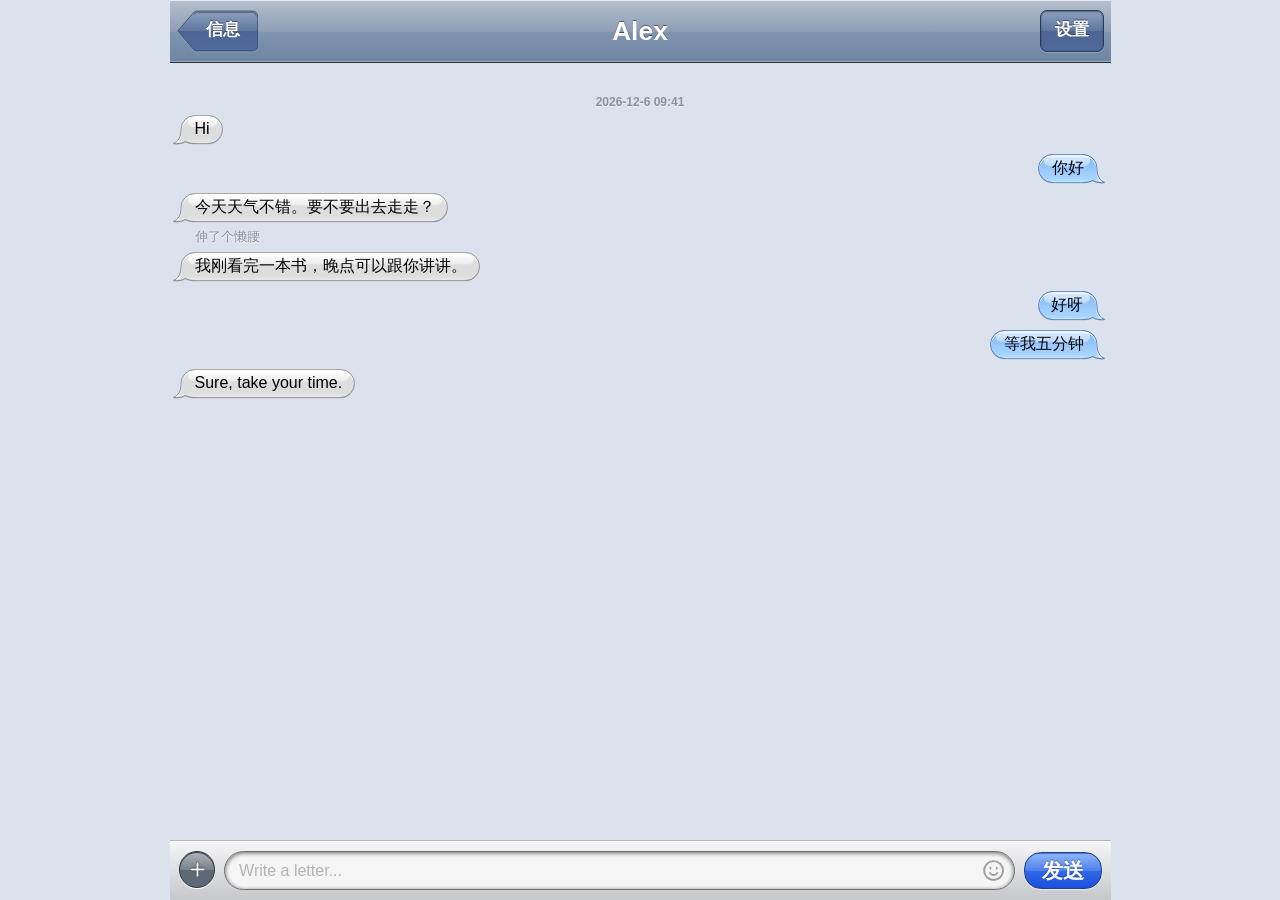
==== index.html @ f8717a39 "Dialup Club Bubble: a retro iMessage-style bubble skin Bubbles, Millennium color card, custom color," ====
<!DOCTYPE html>
<html lang="zh-CN" data-theme="light" data-skin="ios4">
<head>
<meta charset="UTF-8">
<meta name="viewport" content="width=device-width, initial-scale=1, viewport-fit=cover, maximum-scale=1">
<title>Dialup Club Bubble · demo</title>
<meta name="theme-color" content="#bec8d5">
<link rel="icon" href="data:,">
<script src="skin/bubble-colors.js"></script>
<link rel="stylesheet" href="demo/base.css">
<link rel="stylesheet" href="skin/ios4.css">
<link rel="stylesheet" href="skin/ios4-bars.css">
<link rel="stylesheet" href="skin/ios4-settings.css">
</head>
<body>

<div class="wall" id="wall"></div>
<div class="app" id="app" data-conn="online">
  <!-- ▼ 皮 · 顶栏：移植时整段照抄 -->
  <header class="topbar">
    <button class="backbtn" id="backBtn" aria-label="返回">
      <svg viewBox="0 0 24 24" fill="none" stroke="currentColor" stroke-width="2" stroke-linecap="round" stroke-linejoin="round"><path d="M4 6h16M4 12h16M4 18h16"/></svg>
    </button>
    <div class="peerpill">
      <span class="name" id="peerName">Alex</span>
      <span class="status" id="status"></span>
    </div>
    <div class="header-actions" aria-label="更多操作">
      <button class="topbtn more" id="moreBtn" type="button" aria-label="设置" title="设置">
        <svg viewBox="0 0 24 24" fill="currentColor" aria-hidden="true"><circle cx="12" cy="5" r="2"/><circle cx="12" cy="12" r="2"/><circle cx="12" cy="19" r="2"/></svg>
      </button>
    </div>
  </header>
  <!-- ▲ 皮 · 顶栏 结束 -->
  <main class="scroll" id="scroll"></main>
  <!-- ▼ 皮 · 输入条：移植时整段照抄 -->
  <footer class="composer">
    <div class="field">
      <button class="floatbtn clip-in-field" id="addBtn" aria-label="添加" title="添加">
        <svg viewBox="0 0 24 24" fill="none" stroke="currentColor" stroke-width="1.9" stroke-linecap="round"><path d="M12 5v14M5 12h14"/></svg>
      </button>
      <textarea id="input" rows="1" placeholder="Write a letter..." enterkeyhint="enter"></textarea>
      <button class="emojibtn" id="emojiBtn" aria-label="表情" title="表情">
        <svg viewBox="0 0 24 24" fill="none" stroke="currentColor" stroke-width="1.8" stroke-linecap="round" stroke-linejoin="round"><circle cx="12" cy="12" r="9"/><path d="M8.5 14.3a4.2 4.2 0 0 0 7 0"/><line x1="9" y1="9.3" x2="9" y2="10"/><line x1="15" y1="9.3" x2="15" y2="10"/></svg>
      </button>
    </div>
    <button class="floatbtn send" id="sendBtn" aria-label="发送">
      <svg viewBox="0 0 24 24" fill="none" stroke="currentColor" stroke-width="2.1" stroke-linecap="round" stroke-linejoin="round"><path d="M12 19V5"/><path d="M6.5 10.5L12 5l5.5 5.5"/></svg>
    </button>
  </footer>
  <!-- ▲ 皮 · 输入条 结束 -->
</div>

<!-- ▼ 皮 · 选色页（Bubble Color › My Bubbles / His Bubbles）：移植时整段照抄，id 不要改 -->
<div class="profile-panel bubble-panel hidden" id="bubblePanel" role="dialog" aria-modal="true" aria-label="Bubble Color">
  <div class="profile-page">
    <div class="profile-topbar" id="bubbleTopbar" data-title="My Bubbles">
      <button class="profile-back" id="bubbleClose" type="button" aria-label="返回" data-back="设置">
        <svg viewBox="0 0 24 24" fill="none" stroke="currentColor" stroke-width="2.2" stroke-linecap="round" stroke-linejoin="round"><path d="M15 5l-7 7 7 7"/></svg>
      </button>
    </div>
    <div class="profile-scroll">
      <div class="bp-preview" aria-hidden="true">
        <div class="row ai tail"><div class="bubble"><span class="txt">Hi</span></div></div>
        <div class="row human tail"><div class="bubble"><span class="txt">你好</span></div></div>
      </div>
      <div id="bubbleList"></div>
      <div class="bp-group bp-opacity">
        <div class="bp-head">Opacity</div>
        <div class="bp-cells">
          <div class="bp-slider">
            <input type="range" id="bubbleOpacity" min="20" max="100" step="1" value="100" aria-label="Opacity">
            <span class="bp-slider-v" id="bubbleOpacityVal">100%</span>
          </div>
        </div>
        <div class="bp-foot">往左拉，气泡本身变透明，能看见后面的壁纸。最右边 = 不透明。</div>
      </div>
    </div>
  </div>
</div>

<!-- 壁纸页（Wallpaper）：自带的几张 + 从自己设备里选 -->
<div class="profile-panel bubble-panel hidden" id="wallPanel" role="dialog" aria-modal="true" aria-label="Wallpaper">
  <div class="profile-page">
    <div class="profile-topbar" id="wallTopbar" data-title="Wallpaper">
      <button class="profile-back" type="button" data-skin-close aria-label="返回" data-back="设置">
        <svg viewBox="0 0 24 24" fill="none" stroke="currentColor" stroke-width="2.2" stroke-linecap="round" stroke-linejoin="round"><path d="M15 5l-7 7 7 7"/></svg>
      </button>
    </div>
    <div class="profile-scroll">
      <div class="bp-group">
        <div class="bp-cells"><div class="wp-grid" id="wallGrid"></div></div>
      </div>
      <div class="bp-group">
        <div class="bc-cells">
          <label class="bc-row wp-pick">
            <span class="bc-k">Choose Photo</span><span class="bc-v" id="wallVal"></span>
            <svg viewBox="0 0 24 24" fill="none" stroke="currentColor" stroke-width="1.8" stroke-linecap="round" stroke-linejoin="round"><path d="M9 6l6 6-6 6"/></svg>
            <input type="file" accept="image/*" id="wallFile" class="wp-file" aria-label="Choose Photo">
          </label>
          <button class="bc-row" type="button" id="wallReset" hidden>
            <span class="bc-k">Reset to Default</span>
          </button>
        </div>
        <div class="bp-foot" id="wallHint">自己选的图片只存在你这台设备的浏览器里，不会上传到任何地方。</div>
      </div>
    </div>
  </div>
</div>

<!-- ▲ 皮 · 选色页 结束 -->

<!-- ▼ 皮 · 设置页（Bubble Color、Wallpaper、聊天方式三组）：可以整块照抄，也可以只把里面的 <section> 搬进宿主自己的设置页（外面要有一层 id="profilePanel"） -->
<div class="profile-panel hidden" id="profilePanel" role="dialog" aria-modal="true" aria-labelledby="profileTitle">
  <div class="profile-page">
    <div class="profile-topbar">
      <button class="profile-back" id="profileClose" type="button" aria-label="返回">
        <svg viewBox="0 0 24 24" fill="none" stroke="currentColor" stroke-width="2.2" stroke-linecap="round" stroke-linejoin="round"><path d="M15 5l-7 7 7 7"/></svg>
      </button>
      <h2 id="profileTitle" class="hidden">设置</h2>
    </div>
    <div class="profile-scroll">
      <section class="settings-card bubble-color-card" data-skin-only="ios4">
        <div class="settings-label">Bubble Color</div>
        <div class="bc-cells">
          <button class="bc-row" type="button" data-side="me">
            <span class="bc-k">My Bubbles</span><span class="bc-v" id="bubbleMeVal">iMessage</span>
            <svg viewBox="0 0 24 24" fill="none" stroke="currentColor" stroke-width="1.8" stroke-linecap="round" stroke-linejoin="round"><path d="M9 6l6 6-6 6"/></svg>
          </button>
          <button class="bc-row" type="button" data-side="him">
            <span class="bc-k">His Bubbles</span><span class="bc-v" id="bubbleHimVal">Default</span>
            <svg viewBox="0 0 24 24" fill="none" stroke="currentColor" stroke-width="1.8" stroke-linecap="round" stroke-linejoin="round"><path d="M9 6l6 6-6 6"/></svg>
          </button>
        </div>
      </section>

      <section class="settings-card wallpaper-card" data-skin-only="ios4">
        <div class="settings-label">Wallpaper</div>
        <div class="bc-cells">
          <button class="bc-row" type="button" data-skin-open="wallPanel">
            <span class="bc-k">Choose Wallpaper</span><span class="bc-v" id="wallName">Default</span>
            <svg viewBox="0 0 24 24" fill="none" stroke="currentColor" stroke-width="1.8" stroke-linecap="round" stroke-linejoin="round"><path d="M9 6l6 6-6 6"/></svg>
          </button>
        </div>
      </section>

      <section class="settings-card" data-skin-only="ios4">
        <div class="settings-label">聊天方式</div>
        <div class="segmented" id="chatStyleSeg" role="group" aria-label="聊天方式">
          <button type="button" data-val="text" class="active">发短信</button>
          <button type="button" data-val="near">在身边</button>
        </div>
        <div class="push-hint" id="chatStyleHint"></div>
      </section>
    </div>
  </div>
</div>

<!-- ▲ 皮 · 设置页 结束 -->

<script src="demo/chat.js"></script>
<script src="skin/bubble-settings.js"></script>
</body>
</html>
---- demo/base.css ----
/* Dialup Club Bubble — 基础样式（聊天页、设置页的骨架）
   这份是从原项目主样式里机械裁剪出来的：只保留 demo 页面上真实会出现的元素用得到的规则，规则本身没有改写
   （另把两处指向原项目图片文件的变量改成了 none——那两处在 iPhone 皮肤下本来就被盖掉或不显示）。
   其中大部分规则沿用自上游开源前端，见 README「来源」。skin/ios4.css 叠在它上面才是完整的样子。 */
:root{
  --screen-height: 100vh;
  --keyboard-offset: 0px;
  --ref-width: 941px;
  --font-en: "Cormorant Garamond", Georgia, serif;
  --font-cn: "Noto Serif SC", "Songti SC", "STSong", "SimSun", serif;
  --wall-default: none;
  --avatar-default: none;
  --bg: #F7FAFC;
  --hairline: rgba(120,142,165,.24);
  --text: #253447;
  --text-soft: #5E7080;
  --text-faint: #8A99A8;
  --bubble-ai-bg: #ECEEF3;
  --bubble-ai-fg: #253447;
  --bubble-human-bg: #DFE5EE;
  --bubble-human-fg: #253447;
  --accent: #4C6378;
  --send-bg: #2C4056;
  --tick: #7E93A4;
  --field-bg: rgba(247,250,252,.92);
  --field-line: rgba(151,169,181,.18);
  --shadow: 0 18px 46px rgba(74, 93, 108, 0.10);
  --scrim: linear-gradient(180deg, rgba(255,255,255,0.38), rgba(255,255,255,0.12) 30%, rgba(255,255,255,0.04) 68%, rgba(255,255,255,0.22));
  --header-h: clamp(56px, 10vw, 120px);
  --side-pad: clamp(16px, 4vw, 40px);
  --avatar-size: clamp(32px, 5vw, 48px);
  --bubble-radius: clamp(14px, 2vw, 20px);
  --composer-h: clamp(44px, 6vw, 72px);
  --ease-soft: cubic-bezier(0.22, 1, 0.36, 1);
  --composer-zone: calc(max(var(--composer-h) + 16px + env(safe-area-inset-bottom), var(--composer-live, 0px) + 8px) + var(--keyboard-offset));
  --edge-fade-top: clamp(24px, 5vw, 52px);
  --edge-fade-tail: clamp(16px, 3vw, 30px);
  --card-bg: rgba(244,248,250,.42);
  --card-line: rgba(150,168,182,.12);
  --card-shadow: 0 10px 28px rgba(70,92,108,.05);
  --seg-track: rgba(140,160,176,.11);
  --seg-thumb: rgba(255,255,255,.68);
  --seg-thumb-shadow: 0 2px 8px rgba(40,60,78,.08);
}
*{
  box-sizing: border-box;
  -webkit-tap-highlight-color: transparent;
}
html,
body{
  margin:0;
  padding:0;
  height:100%;
  overflow:hidden;
  overscroll-behavior:none;
}
body{
  position: fixed;
  inset: 0;
  width: 100%;
  background: var(--bg);
  color: var(--text);
  font-family: var(--font-cn);
  font-size: clamp(14px, 1.45vw, 16px);
  line-height: 1.5;
  -webkit-font-smoothing: antialiased;
  text-rendering: optimizeLegibility;
  overscroll-behavior: none;
}
.app{
  display: flex;
  flex-direction: column;
  position: fixed;
  top: 0;
  right: 0;
  bottom: 0;
  left: 0;
  z-index: 1;
  width: min(100vw, var(--ref-width));
  margin: 0 auto;
  overflow: hidden;
}
.wall{
  position:fixed;
  inset:0;
  width:100vw;
  height:var(--screen-height);
  z-index:0;
  background-color: var(--bg);
  background-image: var(--wall-default);
  background-size: cover;
  background-position: center;
  transform: translateZ(0);
  -webkit-transform: translateZ(0);
}
.wall::after{
  content:"";
  position:absolute;
  inset:0;
  background: var(--scrim);
  pointer-events:none;
}
.topbar,
.scroll,
.composer{
  position: relative;
  z-index: 1;
}
.topbar{
  position: sticky;
  top: 0;
  z-index: 10;
  display: flex;
  align-items: center;
  justify-content: center;
  height: calc(var(--header-h) + env(safe-area-inset-top));
  padding: calc(env(safe-area-inset-top) + 8px) var(--side-pad) 10px;
  border-bottom: 1px solid var(--hairline);
  pointer-events: none;
}
.topbar > *{
  pointer-events: auto;
}
.peerpill{
  display:flex;
  flex-direction:column;
  align-items:center;
  line-height:1.15;
  background: transparent;
  border: none;
  border-radius: 0;
  padding: 0 76px;
}
.peerpill .name{
  font-family: "Songti SC", "Noto Serif SC", "STSong", "SimSun", serif;
  font-size: clamp(18px, 3vw, 28px);
  font-weight: 500;
  color: var(--text);
  letter-spacing: 0;
  text-shadow: 0 1px 18px rgba(255,255,255,0.3);
}
.peerpill .status{
  font-family: var(--font-en), var(--font-cn);
  font-size: clamp(12px, 1.8vw, 16px);
  color: var(--text-soft);
  margin-top: 4px;
  letter-spacing: 0;
}
.backbtn{
  position:absolute;
  left: calc(var(--side-pad) + 4px);
  top: calc(env(safe-area-inset-top) + clamp(14px, 2.5vw, 36px));
  width:36px;
  height:36px;
  border-radius:50%;
  padding:0;
  flex:none;
  cursor:pointer;
  border: none;
  background: transparent;
  color: var(--text);
  display:grid;
  place-items:center;
  transition: transform .15s ease;
}
.backbtn:active{
  transform: scale(.9);
}
.backbtn svg{
  width:22px;
  height:22px;
  display:block;
  margin-left:-2px;
}
.header-actions{
  position:absolute;
  right: calc(var(--side-pad) - 2px);
  top: calc(env(safe-area-inset-top) + clamp(14px, 2.5vw, 36px));
  display:flex;
  align-items:center;
  justify-content:flex-end;
  gap: clamp(24px, 4vw, 42px);
  height:36px;
}
.topbtn{
  width:36px;
  height:36px;
  border:0;
  border-radius:50%;
  padding:0;
  background:transparent;
  color: var(--text);
  display:grid;
  place-items:center;
  cursor:pointer;
  transition: transform .15s ease;
}
.topbtn:active{
  transform: scale(.9);
}
.topbtn svg{
  width:24px;
  height:24px;
  display:block;
}
.topbtn.more svg{
  width:22px;
  height:22px;
}
.backbtn:focus-visible,
button:focus-visible,
textarea:focus-visible,
input:focus-visible{
  outline: 2px solid var(--accent);
  outline-offset: 3px;
}
.scroll{
  flex: 1 1 auto;
  overflow-y: auto;
  overflow-x: hidden;
  -webkit-overflow-scrolling: touch;
  overscroll-behavior: contain;
  overflow-anchor: none;
  padding: clamp(14px, 2.4vw, 28px) var(--side-pad) var(--composer-zone);
  display: flex;
  flex-direction: column;
  transition: padding-bottom .28s cubic-bezier(.2,.8,.2,1);
  -webkit-mask-image: linear-gradient(to bottom, transparent 0, #000 var(--edge-fade-top), #000 calc(100% - var(--composer-zone)), transparent calc(100% - var(--composer-zone) + var(--edge-fade-tail)));
  mask-image: linear-gradient(to bottom, transparent 0, #000 var(--edge-fade-top), #000 calc(100% - var(--composer-zone)), transparent calc(100% - var(--composer-zone) + var(--edge-fade-tail)));
  -webkit-mask-repeat: no-repeat;
  mask-repeat: no-repeat;
}
.scroll::-webkit-scrollbar{
  width:0;
  height:0;
}
.day{
  align-self: center;
  margin: 0;
  font-family: var(--font-en), var(--font-cn);
  font-size: clamp(12px, 1.6vw, 16px);
  color: var(--text-faint);
  padding: 0;
  border-radius: 0;
  background: transparent;
  border: none;
}
.row{
  display:flex;
  flex-wrap:wrap;
  position:relative;
  margin-top: clamp(14px, 2.2vw, 28px);
}
.day + .row{
  margin-top: clamp(12px, 1.8vw, 20px);
}
.row.grouped{
  margin-top: clamp(4px, 0.8vw, 8px);
}
.row.human{
  justify-content: flex-end;
}
.row.ai{
  justify-content: flex-start;
  padding-left: calc(var(--avatar-size) + clamp(10px, 1.6vw, 16px));
}
.aihead{
  display:none;
}
.row.ai::before{
  content:"";
  position:absolute;
  left:0;
  top: clamp(5px, 1vw, 9px);
  width: var(--avatar-size);
  height: var(--avatar-size);
  border-radius: 50%;
  background-image: var(--avatar-default);
  background-size: cover;
  background-position: center;
  box-shadow: 0 12px 24px rgba(24,46,67,0.14);
}
.bubble{
  max-width: min(61vw, 506px);
  padding: clamp(8px, 1.05vw, 12px) clamp(13px, 1.65vw, 18px) clamp(8px, 1.1vw, 13px);
  border-radius: var(--bubble-radius);
  position: relative;
  font-family: var(--font-cn);
  font-size: clamp(14px, 1.55vw, 16px);
  line-height: 1.58;
  word-wrap: break-word;
  overflow-wrap: break-word;
  animation: pop .24s cubic-bezier(.2,.8,.2,1) both;
}
.row[data-vkey] .bubble{
  animation: none;
}
@keyframes pop{from{ transform: translateY(5px) scale(.99);} to{ transform:none;}}
.row[data-vkey].enter-human .bubble{
  transform-origin: bottom right;
  animation: enterHuman .44s cubic-bezier(.34,1.46,.5,1) both;
}
.row[data-vkey].enter-ai .bubble{
  transform-origin: bottom left;
  animation: enterAi .44s cubic-bezier(.34,1.46,.5,1) both;
}
@keyframes enterHuman{from{ transform: translate(6px, 9px) scale(.95); opacity:0; } 55%{ opacity:1; } to{ transform:none; opacity:1; }}
@keyframes enterAi{from{ transform: translate(-6px, 9px) scale(.95); opacity:0; } 55%{ opacity:1; } to{ transform:none; opacity:1; }}
.row.ai .bubble{
  background: var(--bubble-ai-bg);
  color: var(--bubble-ai-fg);
  border: 0;
  box-shadow: 0 10px 28px rgba(78, 94, 108, 0.08);
}
.row.human .bubble{
  background: var(--bubble-human-bg);
  color: var(--bubble-human-fg);
  border: 0;
  box-shadow: 0 10px 28px rgba(78, 94, 108, 0.08);
}
.row.ai.tail .bubble{
  border-bottom-left-radius: 2px;
}
.row.human.tail .bubble{
  border-bottom-right-radius: 2px;
}
.bubble .txt{
  white-space: normal;
}
.bubble .txt a{
  color: inherit;
  text-decoration: underline;
  text-underline-offset: 2px;
}
.bubble .txt code{
  font-family: ui-monospace, "SF Mono", Menlo, monospace;
  font-size: .92em;
  background: rgba(120,100,80,0.14);
  padding: 1px 5px;
  border-radius: 5px;
}
.bubble .txt strong{
  font-weight: 700;
}
.meta{
  display:inline;
  margin-left: clamp(10px, 1.4vw, 16px);
  white-space: nowrap;
  font-family: var(--font-en), var(--font-cn);
  font-size: clamp(11px, 1.3vw, 14px);
  color: var(--text-faint);
  user-select:none;
  vertical-align: baseline;
}
.meta .tick{
  color: var(--tick);
  margin-left: 7px;
  letter-spacing:0;
}
.row.human .meta,
.row.ai .meta{
  color: var(--text-faint);
}
.row.human .meta .tick,
.row.ai .meta .tick{
  color: var(--tick);
}
[data-skin-only][hidden]{
  display: none !important;
}
.composer{
  position: fixed;
  left: 0;
  right: 0;
  bottom: 0;
  z-index: 100;
  width: min(100vw, var(--ref-width));
  margin: 0 auto;
  display:flex;
  align-items:center;
  gap: clamp(6px, 1vw, 12px);
  background: transparent;
  border:none;
  padding: 0 var(--side-pad) clamp(10px, 1.6vw, 18px);
  padding-bottom: calc(clamp(10px, 1.6vw, 18px) + env(safe-area-inset-bottom));
  transform: translate3d(0, calc(-1 * var(--keyboard-offset)), 0);
  -webkit-transform: translate3d(0, calc(-1 * var(--keyboard-offset)), 0);
  transition: transform .28s cubic-bezier(.2,.8,.2,1);
}
.floatbtn{
  flex:none;
  width: clamp(36px, 5vw, 48px);
  height: clamp(36px, 5vw, 48px);
  border-radius:50%;
  border: none;
  background: transparent;
  color: var(--accent);
  display:grid;
  place-items:center;
  cursor:pointer;
  padding:0;
  transition: transform .15s ease, color .2s ease;
}
.floatbtn:active{
  transform: scale(.9);
  color: var(--text);
}
.floatbtn:hover{
  color: var(--text);
}
.floatbtn svg{
  width: clamp(20px, 2.8vw, 28px);
  height: clamp(20px, 2.8vw, 28px);
  display:block;
}
.floatbtn.send{
  background: var(--send-bg);
  color:#ffffff;
  box-shadow: 0 16px 32px rgba(41, 60, 78, 0.22);
}
.floatbtn.send:hover{
  color:#ffffff;
}
.floatbtn.send:active{
  transform: scale(.97);
}
.composer .field{
  flex:1 1 auto;
  display:flex;
  align-items:center;
  gap: clamp(4px, 0.8vw, 10px);
  background: var(--field-bg);
  border: 1px solid var(--field-line);
  border-radius: 999px;
  padding: clamp(4px, 0.6vw, 8px) clamp(8px, 1.2vw, 14px) clamp(4px, 0.6vw, 8px) clamp(10px, 1.5vw, 16px);
  min-height: clamp(42px, 5.5vw, 56px);
  box-shadow: var(--shadow);
  transition: border-color .2s ease;
}
.composer .field:focus-within{
  border-color: var(--field-line);
}
.composer textarea:focus,
.composer textarea:focus-visible,
.composer button:focus-visible{
  outline: none;
}
textarea{
  flex:1 1 auto;
  border:none;
  outline:none;
  resize:none;
  background:transparent;
  color: var(--text);
  font-family: var(--font-en), var(--font-cn);
  font-size: clamp(15px, 2vw, 18px);
  line-height:1.35;
  min-width:0;
  max-height: 110px;
  padding: 6px 0;
  margin:0;
}
textarea::placeholder{
  color: var(--text-faint);
  opacity: 1;
}
.emojibtn{
  flex:none;
  width: clamp(28px, 3.8vw, 38px);
  height: clamp(28px, 3.8vw, 38px);
  border:none;
  background:transparent;
  color: var(--accent);
  display:grid;
  place-items:center;
  cursor:pointer;
  padding:0;
  transition: transform .15s ease, color .2s ease;
}
.emojibtn:active{
  transform: scale(.85);
  color: var(--text);
}
.emojibtn:hover{
  color: var(--text);
}
.emojibtn svg{
  width: clamp(22px, 3vw, 30px);
  height: clamp(22px, 3vw, 30px);
  display:block;
}
.hidden{
  display:none !important;
}
.app.kb .composer{
  padding-bottom: 8px;
}
.profile-panel{
  position: fixed;
  inset: 0;
  z-index: 900;
  pointer-events: none;
  transform: translateX(100%);
  opacity: 0;
  transition: transform .34s var(--ease-soft), opacity .26s ease;
}
.profile-panel.open{
  transform: none;
  opacity: 1;
  pointer-events: auto;
}
.profile-page{
  position: absolute;
  inset: 0;
  display: flex;
  flex-direction: column;
  background-color: var(--bg);
  background-image: var(--wall-default);
  background-size: cover;
  background-position: center;
  overflow: hidden;
}
.profile-page::before{
  content:"";
  position:absolute;
  inset:0;
  background: var(--scrim);
  pointer-events:none;
}
.profile-topbar{
  position: relative;
  z-index:1;
  flex: 0 0 auto;
  display:flex;
  align-items:center;
  gap:10px;
  height: calc(56px + env(safe-area-inset-top));
  padding: env(safe-area-inset-top) var(--side-pad) 0;
}
.profile-back{
  width:40px;
  height:40px;
  flex:none;
  border:0;
  border-radius:50%;
  padding:0;
  margin-left:-6px;
  background: transparent;
  color: var(--text);
  display:grid;
  place-items:center;
  cursor:pointer;
  transition: transform .15s ease;
}
.profile-back:active{
  transform: scale(.9);
}
.profile-back svg{
  width:24px;
  height:24px;
  display:block;
}
.profile-scroll{
  position: relative;
  z-index:1;
  flex: 1 1 auto;
  overflow-y: auto;
  -webkit-overflow-scrolling: touch;
  overscroll-behavior: contain;
  padding: 10px var(--side-pad) calc(30px + env(safe-area-inset-bottom));
  display:flex;
  flex-direction:column;
  gap:24px;
}
.profile-scroll::-webkit-scrollbar{
  width:0;
  height:0;
}
.settings-card{
  background: var(--card-bg);
  border: 1px solid var(--card-line);
  border-radius:18px;
  box-shadow: var(--card-shadow);
  padding:15px 16px;
  -webkit-backdrop-filter: blur(14px);
  backdrop-filter: blur(14px);
}
.settings-label{
  display:flex;
  align-items:center;
  gap:6px;
  color: var(--text-soft);
  font-size:12.5px;
  margin-bottom:11px;
  letter-spacing:.01em;
}
.push-hint{
  margin-top:9px;
  font-size:11.5px;
  line-height:1.55;
  color: var(--text-faint);
  letter-spacing:.01em;
}
.segmented{
  display:grid;
  grid-auto-flow:column;
  grid-auto-columns:1fr;
  gap:3px;
  background: var(--seg-track);
  border-radius:13px;
  padding:3px;
}
.segmented button{
  border:0;
  background:transparent;
  color: var(--text-soft);
  border-radius:10px;
  padding:8px 3px;
  font: inherit;
  font-size: clamp(10.5px, 2.9vw, 12.5px);
  letter-spacing:0;
  white-space:nowrap;
  cursor:pointer;
  transition: background .22s ease, color .22s ease, box-shadow .22s ease;
}
.segmented button.active{
  background: var(--seg-thumb);
  color: var(--text);
  box-shadow: var(--seg-thumb-shadow);
  font-weight:500;
}
@media (max-width: 520px){
  :root{
    --side-pad: 16px;
    --header-h: 56px;
    --avatar-size: 32px;
  }
  .peerpill{
    padding: 0 44px;
  }
  .peerpill .name{
    font-size: 18px;
  }
  .peerpill .status{
    font-size: 12px;
    margin-top: 3px;
  }
  .backbtn{
    left: 16px;
    top: calc(env(safe-area-inset-top) + 16px);
    width: 32px;
    height: 32px;
  }
  .backbtn svg{
    width: 20px;
    height: 20px;
  }
  .header-actions{
    right: 16px;
    top: calc(env(safe-area-inset-top) + 16px);
    gap: 26px;
    height:32px;
  }
  .topbtn{
    width:32px;
    height:32px;
  }
  .topbtn svg{
    width:22px;
    height:22px;
  }
  .topbtn.more svg{
    width:20px;
    height:20px;
  }
  .row{
    margin-top: 18px;
  }
  .row.grouped{
    margin-top: 8px;
  }
  .row.ai{
    padding-left: 42px;
  }
  .bubble{
    max-width: min(63vw, 520px);
    font-size: 13.5px;
    line-height: 1.56;
    padding: 8px 13px 8px;
  }
  .meta{
    font-size: 11px;
    margin-left: 8px;
  }
  .day{
    font-size: 12px;
  }
  .composer{
    gap: 5px;
    padding-left: 16px;
    padding-right: 16px;
  }
  .floatbtn{
    width: 36px;
    height: 36px;
  }
  .floatbtn svg{
    width: 20px;
    height: 20px;
  }
  .composer .field{
    min-height: 42px;
    padding: 4px 8px 4px 12px;
  }
  textarea{
    font-size: 15px;
  }
  .emojibtn{
    width: 28px;
    height: 28px;
  }
  .emojibtn svg{
    width: 22px;
    height: 22px;
  }
  .settings-card{
    padding:14px 15px;
  }
  .profile-scroll{
    gap:22px;
  }
}
#scroll,
#scroll *{
  -webkit-user-select:none !important;
  user-select:none !important;
  -webkit-touch-callout:none !important;
}
textarea,
input,
.composer,
.composer *{
  -webkit-user-select:text !important;
  user-select:text !important;
  -webkit-touch-callout:default !important;
}
@media (prefers-reduced-motion: reduce){
  *,
  *::before,
  *::after{
    animation: none !important;
    transition-duration: 0.01ms !important;
    scroll-behavior: auto !important;
  }
}
---- skin/ios4.css ----
/* Dialup Club Bubble · iPhone 皮肤（iOS 4 / 5 年代的「信息」）—— 核心：气泡
   ─────────────────────────────────────────────────────────────
   只想要气泡，拿这一个文件 + bubble-colors.js 就够。导航条和输入条在 ios4-bars.css，设置页和选色页在 ios4-settings.css。
   开关：<html data-skin="ios4">（iMessage 蓝）或 data-skin="ios4-sms"（Classic 绿）。选择器全部以 :root[data-skin^="ios4"] 开头，
   没挂这个属性时一行都不生效，所以可以放心和宿主原来的样式并存。
   气泡 = 一整张 SVG（圆角 + 尾巴一条轮廓，带渐变、顶部胶囊高光、白色内描边、细描边、投影），用 border-image 九宫格拉伸；
   --bub-me / --bub-him 由 bubble-colors.js 按「气泡颜色」设置挂上，没设就用皮肤原来那张（--ios-img-out / --ios-img-in）。
   这里认的结构（详见仓库根目录 AGENTS.md）：.row.human / .row.ai 是一行消息，里面一个 .bubble；.tail = 一组的最后一条（带尾巴）；
   .day.stamp = 时间条；.row.ai.act-note > .bubble.note = 括号动作小字；.wall = 聊天页最底下的背景层。 */

/* ── 排版的地基 ──
   皮单独拿去披在别的前端上时，一行消息靠左靠右、气泡不撑满整行、时间条居中，靠的是这几条。
   值和本仓库 demo 骨头里的一样，所以两边都有也不冲突。放在最前面，后面的规则可以盖过它。 */
:where(:root[data-skin^="ios4"]) :is(.row, .row *, .day){
  box-sizing: border-box;
}
:root[data-skin^="ios4"] .row{
  display: flex;
  flex-wrap: wrap;
  position: relative;
  box-sizing: border-box;
  list-style: none;
}
:root[data-skin^="ios4"] .row.human{
  justify-content: flex-end;
}
:root[data-skin^="ios4"] .row.ai{
  justify-content: flex-start;
}
:root[data-skin^="ios4"] .row .bubble{
  position: relative;
  box-sizing: border-box;
  margin: 0;
  word-wrap: break-word;
  overflow-wrap: break-word;
}
:root[data-skin^="ios4"] .day{
  display: block;
  align-self: center;
  box-sizing: border-box;
  list-style: none;
  text-align: center;
}
:root[data-skin^="ios4"] .aihead{
  display: none;
}

:root[data-skin^="ios4"]{
  --font-en: "Helvetica Neue", Helvetica, Arial, sans-serif;
  --font-cn: "Helvetica Neue", Helvetica, "STHeiti", "Heiti SC", "PingFang SC", sans-serif;
  --bg: #dbe2ed;
  --text: #1c222b;
  --text-soft: #4a5260;
  --text-faint: #8a919c;
  --accent: #2253e1;
  --tick: #5b86d6;
  --hairline: rgba(0,0,0,.18);
  --header-h: 45px;
  --composer-h: 40px;
  --bubble-radius: 12.5px;
  --edge-fade-top: 0px;
  --edge-fade-tail: 0px;
  --ios-in-bg: linear-gradient(to bottom, #f4f4f4 0%, #e2e2e2 26%, #dddddd 46%, #dddddd 83%, #e7e7e7 95%, #f4f4f4 100%);
  --ios-in-line: #6c6d6f;
  --ios-in-hl: #fefffe;
  --ios-in-gloss: 1;
  --ios-in-tail: url("data:image/svg+xml,%3Csvg xmlns='http://www.w3.org/2000/svg' viewBox='0 0 16 20' preserveAspectRatio='none'%3E%3Cdefs%3E%3ClinearGradient id='t' x1='0' y1='0' x2='0' y2='1'%3E%3Cstop offset='0' stop-color='%23dddddd'/%3E%3Cstop offset='.7' stop-color='%23e4e4e4'/%3E%3Cstop offset='1' stop-color='%23f4f4f4'/%3E%3C/linearGradient%3E%3C/defs%3E%3Cpath d='M5.5 0H6.75C6.75 9 8.6 15 16 19.6C11 19.9 5 18.75 0 18.75V17.6C3 17.6 5.5 16 5.5 13Z' fill='url(%23t)'/%3E%3Cpath d='M6.75 0C6.75 9 8.6 15 16 19.6C11 19.9 5 18.75 0 18.75' fill='none' stroke='%236c6d6f' stroke-width='.5'/%3E%3C/svg%3E");
  --ios-out-bg: linear-gradient(to bottom, #6aa6f5 0%, #8fc0fd 26%, #96c6fe 48%, #a8d5fe 87%, #c0e9fe 98%, #d4f3ff 100%);
  --ios-out-line: #2e5a96;
  --ios-out-hl: #b5dbff;
  --ios-out-gloss: .8;
  --ios-out-tail: url("data:image/svg+xml,%3Csvg xmlns='http://www.w3.org/2000/svg' viewBox='0 0 16 20' preserveAspectRatio='none'%3E%3Cdefs%3E%3ClinearGradient id='t' x1='0' y1='0' x2='0' y2='1'%3E%3Cstop offset='0' stop-color='%2396c6fe'/%3E%3Cstop offset='.7' stop-color='%23a8d5fe'/%3E%3Cstop offset='1' stop-color='%23d4f3ff'/%3E%3C/linearGradient%3E%3C/defs%3E%3Cpath d='M5.5 0H6.75C6.75 9 8.6 15 16 19.6C11 19.9 5 18.75 0 18.75V17.6C3 17.6 5.5 16 5.5 13Z' fill='url(%23t)'/%3E%3Cpath d='M6.75 0C6.75 9 8.6 15 16 19.6C11 19.9 5 18.75 0 18.75' fill='none' stroke='%232e5a96' stroke-width='.5'/%3E%3C/svg%3E");
  --ios-send-bg: linear-gradient(to bottom, #4f7fd8 0%, #8db4f7 4.9%, #4a80ec 51%, #3369e6 51%, #1a4fdc 100%);
  --ios-send-line: #1d3f94;
}
:root[data-skin="ios4-sms"]{
  --ios-out-bg: linear-gradient(to bottom, #3ead36 0%, #6dbe39 26%, #7cc63b 48.5%, #a6dd42 87%, #beee5c 98.5%, #d3ff89 100%);
  --ios-out-line: #004a0d;
  --ios-out-hl: #48b049;
  --ios-out-gloss: .75;
  --ios-out-tail: url("data:image/svg+xml,%3Csvg xmlns='http://www.w3.org/2000/svg' viewBox='0 0 16 20' preserveAspectRatio='none'%3E%3Cdefs%3E%3ClinearGradient id='t' x1='0' y1='0' x2='0' y2='1'%3E%3Cstop offset='0' stop-color='%237cc63b'/%3E%3Cstop offset='.7' stop-color='%23a6dd42'/%3E%3Cstop offset='1' stop-color='%23d3ff89'/%3E%3C/linearGradient%3E%3C/defs%3E%3Cpath d='M5.5 0H6.75C6.75 9 8.6 15 16 19.6C11 19.9 5 18.75 0 18.75V17.6C3 17.6 5.5 16 5.5 13Z' fill='url(%23t)'/%3E%3Cpath d='M6.75 0C6.75 9 8.6 15 16 19.6C11 19.9 5 18.75 0 18.75' fill='none' stroke='%23004a0d' stroke-width='.5'/%3E%3C/svg%3E");
  --ios-send-bg: linear-gradient(to bottom, #6eaa37 0%, #a6ce66 4.9%, #6cad34 51%, #5ba41f 51%, #479d18 100%);
  --ios-send-line: #317217;
}
:root[data-skin^="ios4"] .wall{
  background-image: none !important;
  background-color: #dbe2ed;
}
:root[data-skin^="ios4"] .wall::after{
  display: none;
}
:root[data-skin^="ios4"] .scroll{
  -webkit-mask-image: none;
  mask-image: none;
}
:root[data-skin^="ios4"] .day{
  font-family: var(--font-en);
  font-size: 13px;
  font-weight: 700;
  color: #8a919c;
  text-shadow: 0 1px 0 rgba(255,255,255,.9);
}
:root[data-skin^="ios4"] .row .bubble{
  font-family: var(--font-cn);
  font-size: 16px;
  line-height: 1.3;
  letter-spacing: normal;
  padding: 5px 13px 6px 13.5px;
  border-radius: var(--bubble-radius);
  color: #000;
  -webkit-backdrop-filter: none;
  backdrop-filter: none;
}
:root[data-skin^="ios4"] .row.ai .bubble{
  width: auto;
  max-width: min(78%, 36rem);
  background: var(--ios-in-bg);
  border: 0.5px solid var(--ios-in-line);
  box-shadow: 0 0.5px 2px rgba(0,0,0,.3), inset 0 1.5px 1px var(--ios-in-hl);
}
:root[data-skin^="ios4"] .row.human .bubble{
  max-width: min(78%, 36rem);
  background: var(--ios-out-bg);
  border: 0.5px solid var(--ios-out-line);
  box-shadow: 0 0.5px 2px rgba(0,0,0,.3), inset 0 1.5px 1px var(--ios-out-hl);
}
:root[data-skin^="ios4"] .row .bubble::before{
  content: "";
  position: absolute;
  top: 1px;
  left: 6px;
  right: 7px;
  height: 11px;
  border-radius: 11px;
  background: linear-gradient(to bottom, #fff, rgba(255,255,255,.4));
  pointer-events: none;
}
:root[data-skin^="ios4"] .row.ai .bubble::before{
  opacity: var(--ios-in-gloss);
}
:root[data-skin^="ios4"] .row.human .bubble::before{
  opacity: var(--ios-out-gloss);
}
:root[data-skin^="ios4"] .row .bubble > *{
  position: relative;
}
:root[data-skin^="ios4"] .row.human.tail .bubble{
  border-bottom-right-radius: 0;
}
:root[data-skin^="ios4"] .row.ai.tail .bubble{
  border-bottom-left-radius: 0;
}
:root[data-skin^="ios4"] .row.human.tail .bubble::after,
:root[data-skin^="ios4"] .row.ai.tail .bubble::after{
  content: "";
  position: absolute;
  bottom: -1px;
  width: 16px;
  height: 20px;
  background-repeat: no-repeat;
  background-size: 16px 20px;
  pointer-events: none;
}
:root[data-skin^="ios4"] .row.human.tail .bubble::after{
  right: -9px;
  background-image: var(--ios-out-tail);
}
:root[data-skin^="ios4"] .row.ai.tail .bubble::after{
  left: -9px;
  transform: scaleX(-1);
  background-image: var(--ios-in-tail);
}
:root[data-skin^="ios4"] .row.human .meta,
:root[data-skin^="ios4"] .row.ai .meta{
  font-family: var(--font-en);
  font-size: 11px;
  color: rgba(0,0,0,.4);
}
:root[data-skin^="ios4"] .bubble .txt code{
  background: rgba(0,0,0,.08);
}
:root[data-skin^="ios4"] .meta .tick{
  display: none;
}
:root[data-skin^="ios4"] .scroll{
  padding-left: 6px;
  padding-right: 6px;
}
:root[data-skin^="ios4"] .row.ai,
:root[data-skin^="ios4"] .aihead{
  padding-left: 12px;
  padding-right: 12px;
}
:root[data-skin^="ios4"] .row.human{
  padding-left: 12px;
  padding-right: 12px;
}
:root[data-skin^="ios4"] .aihead{
  display: none;
}
:root[data-skin^="ios4"] .row .bubble .meta{
  position: absolute;
  top: 100%;
  margin: 3px 0 0;
  font: 700 11px/1 var(--font-en);
  color: #8a919c;
  text-shadow: 0 1px 0 rgba(255,255,255,.9);
  white-space: nowrap;
}
:root[data-skin^="ios4"] .row.ai .bubble .meta{
  left: 4px;
}
:root[data-skin^="ios4"] .row.human .bubble .meta{
  right: 4px;
}
:root[data-skin^="ios4"] .row .bubble .meta > span:not(.model-tag):not(.fail){
  display: none;
}
:root[data-skin^="ios4"] .row{
  margin-top: 10px;
}
:root[data-skin^="ios4"] .row.grouped{
  margin-top: 6px;
}
:root[data-skin^="ios4"] .scroll{
  padding-left: 4px;
  padding-right: 4px;
}
:root[data-skin^="ios4"] .row.ai,
:root[data-skin^="ios4"] .row.human{
  padding-left: 8px;
  padding-right: 8px;
}
:root[data-skin^="ios4"] .row .bubble{
  line-height: 20px;
  padding: 3px 13px 4px 13.5px;
}
:root[data-skin^="ios4"] .row.ai .bubble,
:root[data-skin^="ios4"] .row.human .bubble{
  max-width: min(64%, 30rem);
}
:root[data-skin^="ios4"] .row,
:root[data-skin^="ios4"] .row.grouped{
  margin-top: 9px;
}
:root[data-skin^="ios4"] .day + .row{
  margin-top: 6px;
}
:root[data-skin^="ios4"] .day{
  margin-top: 10px;
}
:root[data-skin^="ios4"] .row.human{
  padding-right: 12px;
}
:root[data-skin^="ios4"] .row.ai{
  padding-left: 8px;
}
:root[data-skin^="ios4"] .row.human.tail .bubble::after{
  right: -12px;
  bottom: -1.2px;
  width: 21px;
  height: 24px;
  background-size: 21px 24px;
}
:root[data-skin^="ios4"] .row.ai.tail .bubble::after{
  left: -9px;
  bottom: -1px;
  width: 16px;
  height: 20px;
  background-size: 16px 20px;
}
:root[data-skin^="ios4"] .row.ai .bubble,
:root[data-skin^="ios4"] .row.human .bubble{
  max-width: min(70%, 30rem);
}
:root[data-skin^="ios4"] .row,
:root[data-skin^="ios4"] .row.grouped{
  margin-top: 10px;
}
:root[data-skin^="ios4"]{
  --ios-img-in: url("data:image/svg+xml,%3Csvg xmlns='http://www.w3.org/2000/svg' width='44' height='31' viewBox='0 0 44 31'%3E%3Cdefs%3E%3ClinearGradient id='f' x1='0' y1='0' x2='0' y2='30' gradientUnits='userSpaceOnUse'%3E%3Cstop offset='0' stop-color='%23f4f4f4'/%3E%3Cstop offset='0.26' stop-color='%23e2e2e2'/%3E%3Cstop offset='0.46' stop-color='%23dddddd'/%3E%3Cstop offset='0.83' stop-color='%23dddddd'/%3E%3Cstop offset='0.95' stop-color='%23e7e7e7'/%3E%3Cstop offset='1' stop-color='%23f4f4f4'/%3E%3C/linearGradient%3E%3ClinearGradient id='s' x1='0' y1='0' x2='0' y2='1'%3E%3Cstop offset='0' stop-color='%23fff'/%3E%3Cstop offset='1' stop-color='%23fff' stop-opacity='.4'/%3E%3C/linearGradient%3E%3CclipPath id='c'%3E%3Cpath d='M14.5%2C0.5 H22 A14%2C14 0 0 1 36%2C14.5 V16.5 C36%2C23.2 38.9%2C27.6 43.6%2C29.4 C39.2%2C30.1 34.8%2C29.4 31.5%2C27.4 C29%2C28.9 25.8%2C29.5 22%2C29.5 H14.5 A14%2C14 0 0 1 0.5%2C15.5 V14.5 A14%2C14 0 0 1 14.5%2C0.5 Z'/%3E%3C/clipPath%3E%3C/defs%3E%3Cg transform='translate%2844%2C0%29 scale%28-1%2C1%29'%3E%3Cpath d='M14.5%2C0.5 H22 A14%2C14 0 0 1 36%2C14.5 V16.5 C36%2C23.2 38.9%2C27.6 43.6%2C29.4 C39.2%2C30.1 34.8%2C29.4 31.5%2C27.4 C29%2C28.9 25.8%2C29.5 22%2C29.5 H14.5 A14%2C14 0 0 1 0.5%2C15.5 V14.5 A14%2C14 0 0 1 14.5%2C0.5 Z' fill='%23000' fill-opacity='.22' transform='translate%280%2C.8%29'/%3E%3Cpath d='M14.5%2C0.5 H22 A14%2C14 0 0 1 36%2C14.5 V16.5 C36%2C23.2 38.9%2C27.6 43.6%2C29.4 C39.2%2C30.1 34.8%2C29.4 31.5%2C27.4 C29%2C28.9 25.8%2C29.5 22%2C29.5 H14.5 A14%2C14 0 0 1 0.5%2C15.5 V14.5 A14%2C14 0 0 1 14.5%2C0.5 Z' fill='url%28%23f%29'/%3E%3Cg clip-path='url%28%23c%29'%3E%3Cpath d='M14.5%2C0.5 H22 A14%2C14 0 0 1 36%2C14.5 V16.5 C36%2C23.2 38.9%2C27.6 43.6%2C29.4 C39.2%2C30.1 34.8%2C29.4 31.5%2C27.4 C29%2C28.9 25.8%2C29.5 22%2C29.5 H14.5 A14%2C14 0 0 1 0.5%2C15.5 V14.5 A14%2C14 0 0 1 14.5%2C0.5 Z' fill='none' stroke='%23fff' stroke-opacity='.9' stroke-width='1.2' transform='translate%280%2C1.3%29'/%3E%3C/g%3E%3Crect x='6' y='1.2' width='23' height='11' rx='5.5' fill='url%28%23s%29' opacity='1'/%3E%3Cpath d='M14.5%2C0.5 H22 A14%2C14 0 0 1 36%2C14.5 V16.5 C36%2C23.2 38.9%2C27.6 43.6%2C29.4 C39.2%2C30.1 34.8%2C29.4 31.5%2C27.4 C29%2C28.9 25.8%2C29.5 22%2C29.5 H14.5 A14%2C14 0 0 1 0.5%2C15.5 V14.5 A14%2C14 0 0 1 14.5%2C0.5 Z' fill='none' stroke='%236c6d6f' stroke-width='.7'/%3E%3C/g%3E%3C/svg%3E");
  --ios-img-out: url("data:image/svg+xml,%3Csvg xmlns='http://www.w3.org/2000/svg' width='44' height='31' viewBox='0 0 44 31'%3E%3Cdefs%3E%3ClinearGradient id='f' x1='0' y1='0' x2='0' y2='30' gradientUnits='userSpaceOnUse'%3E%3Cstop offset='0' stop-color='%236aa6f5'/%3E%3Cstop offset='0.26' stop-color='%238fc0fd'/%3E%3Cstop offset='0.48' stop-color='%2396c6fe'/%3E%3Cstop offset='0.87' stop-color='%23a8d5fe'/%3E%3Cstop offset='0.98' stop-color='%23c0e9fe'/%3E%3Cstop offset='1' stop-color='%23d4f3ff'/%3E%3C/linearGradient%3E%3ClinearGradient id='s' x1='0' y1='0' x2='0' y2='1'%3E%3Cstop offset='0' stop-color='%23fff'/%3E%3Cstop offset='1' stop-color='%23fff' stop-opacity='.4'/%3E%3C/linearGradient%3E%3CclipPath id='c'%3E%3Cpath d='M14.5%2C0.5 H22 A14%2C14 0 0 1 36%2C14.5 V16.5 C36%2C23.2 38.9%2C27.6 43.6%2C29.4 C39.2%2C30.1 34.8%2C29.4 31.5%2C27.4 C29%2C28.9 25.8%2C29.5 22%2C29.5 H14.5 A14%2C14 0 0 1 0.5%2C15.5 V14.5 A14%2C14 0 0 1 14.5%2C0.5 Z'/%3E%3C/clipPath%3E%3C/defs%3E%3Cg%3E%3Cpath d='M14.5%2C0.5 H22 A14%2C14 0 0 1 36%2C14.5 V16.5 C36%2C23.2 38.9%2C27.6 43.6%2C29.4 C39.2%2C30.1 34.8%2C29.4 31.5%2C27.4 C29%2C28.9 25.8%2C29.5 22%2C29.5 H14.5 A14%2C14 0 0 1 0.5%2C15.5 V14.5 A14%2C14 0 0 1 14.5%2C0.5 Z' fill='%23000' fill-opacity='.22' transform='translate%280%2C.8%29'/%3E%3Cpath d='M14.5%2C0.5 H22 A14%2C14 0 0 1 36%2C14.5 V16.5 C36%2C23.2 38.9%2C27.6 43.6%2C29.4 C39.2%2C30.1 34.8%2C29.4 31.5%2C27.4 C29%2C28.9 25.8%2C29.5 22%2C29.5 H14.5 A14%2C14 0 0 1 0.5%2C15.5 V14.5 A14%2C14 0 0 1 14.5%2C0.5 Z' fill='url%28%23f%29'/%3E%3Cg clip-path='url%28%23c%29'%3E%3Cpath d='M14.5%2C0.5 H22 A14%2C14 0 0 1 36%2C14.5 V16.5 C36%2C23.2 38.9%2C27.6 43.6%2C29.4 C39.2%2C30.1 34.8%2C29.4 31.5%2C27.4 C29%2C28.9 25.8%2C29.5 22%2C29.5 H14.5 A14%2C14 0 0 1 0.5%2C15.5 V14.5 A14%2C14 0 0 1 14.5%2C0.5 Z' fill='none' stroke='%23fff' stroke-opacity='.9' stroke-width='1.2' transform='translate%280%2C1.3%29'/%3E%3C/g%3E%3Crect x='6' y='1.2' width='23' height='11' rx='5.5' fill='url%28%23s%29' opacity='0.8'/%3E%3Cpath d='M14.5%2C0.5 H22 A14%2C14 0 0 1 36%2C14.5 V16.5 C36%2C23.2 38.9%2C27.6 43.6%2C29.4 C39.2%2C30.1 34.8%2C29.4 31.5%2C27.4 C29%2C28.9 25.8%2C29.5 22%2C29.5 H14.5 A14%2C14 0 0 1 0.5%2C15.5 V14.5 A14%2C14 0 0 1 14.5%2C0.5 Z' fill='none' stroke='%232e5a96' stroke-width='.7'/%3E%3C/g%3E%3C/svg%3E");
}
:root[data-skin="ios4-sms"]{
  --ios-img-out: url("data:image/svg+xml,%3Csvg xmlns='http://www.w3.org/2000/svg' width='44' height='31' viewBox='0 0 44 31'%3E%3Cdefs%3E%3ClinearGradient id='f' x1='0' y1='0' x2='0' y2='30' gradientUnits='userSpaceOnUse'%3E%3Cstop offset='0' stop-color='%233ead36'/%3E%3Cstop offset='0.26' stop-color='%236dbe39'/%3E%3Cstop offset='0.485' stop-color='%237cc63b'/%3E%3Cstop offset='0.87' stop-color='%23a6dd42'/%3E%3Cstop offset='0.985' stop-color='%23beee5c'/%3E%3Cstop offset='1' stop-color='%23d3ff89'/%3E%3C/linearGradient%3E%3ClinearGradient id='s' x1='0' y1='0' x2='0' y2='1'%3E%3Cstop offset='0' stop-color='%23fff'/%3E%3Cstop offset='1' stop-color='%23fff' stop-opacity='.4'/%3E%3C/linearGradient%3E%3CclipPath id='c'%3E%3Cpath d='M14.5%2C0.5 H22 A14%2C14 0 0 1 36%2C14.5 V16.5 C36%2C23.2 38.9%2C27.6 43.6%2C29.4 C39.2%2C30.1 34.8%2C29.4 31.5%2C27.4 C29%2C28.9 25.8%2C29.5 22%2C29.5 H14.5 A14%2C14 0 0 1 0.5%2C15.5 V14.5 A14%2C14 0 0 1 14.5%2C0.5 Z'/%3E%3C/clipPath%3E%3C/defs%3E%3Cg%3E%3Cpath d='M14.5%2C0.5 H22 A14%2C14 0 0 1 36%2C14.5 V16.5 C36%2C23.2 38.9%2C27.6 43.6%2C29.4 C39.2%2C30.1 34.8%2C29.4 31.5%2C27.4 C29%2C28.9 25.8%2C29.5 22%2C29.5 H14.5 A14%2C14 0 0 1 0.5%2C15.5 V14.5 A14%2C14 0 0 1 14.5%2C0.5 Z' fill='%23000' fill-opacity='.22' transform='translate%280%2C.8%29'/%3E%3Cpath d='M14.5%2C0.5 H22 A14%2C14 0 0 1 36%2C14.5 V16.5 C36%2C23.2 38.9%2C27.6 43.6%2C29.4 C39.2%2C30.1 34.8%2C29.4 31.5%2C27.4 C29%2C28.9 25.8%2C29.5 22%2C29.5 H14.5 A14%2C14 0 0 1 0.5%2C15.5 V14.5 A14%2C14 0 0 1 14.5%2C0.5 Z' fill='url%28%23f%29'/%3E%3Cg clip-path='url%28%23c%29'%3E%3Cpath d='M14.5%2C0.5 H22 A14%2C14 0 0 1 36%2C14.5 V16.5 C36%2C23.2 38.9%2C27.6 43.6%2C29.4 C39.2%2C30.1 34.8%2C29.4 31.5%2C27.4 C29%2C28.9 25.8%2C29.5 22%2C29.5 H14.5 A14%2C14 0 0 1 0.5%2C15.5 V14.5 A14%2C14 0 0 1 14.5%2C0.5 Z' fill='none' stroke='%23fff' stroke-opacity='.9' stroke-width='1.2' transform='translate%280%2C1.3%29'/%3E%3C/g%3E%3Crect x='6' y='1.2' width='23' height='11' rx='5.5' fill='url%28%23s%29' opacity='0.75'/%3E%3Cpath d='M14.5%2C0.5 H22 A14%2C14 0 0 1 36%2C14.5 V16.5 C36%2C23.2 38.9%2C27.6 43.6%2C29.4 C39.2%2C30.1 34.8%2C29.4 31.5%2C27.4 C29%2C28.9 25.8%2C29.5 22%2C29.5 H14.5 A14%2C14 0 0 1 0.5%2C15.5 V14.5 A14%2C14 0 0 1 14.5%2C0.5 Z' fill='none' stroke='%23004a0d' stroke-width='.7'/%3E%3C/g%3E%3C/svg%3E");
}
:root[data-skin^="ios4"] .row .bubble,
:root[data-skin^="ios4"] .row.ai .bubble,
:root[data-skin^="ios4"] .row.human .bubble,
:root[data-skin^="ios4"] .row.human.tail .bubble,
:root[data-skin^="ios4"] .row.ai.tail .bubble{
  box-sizing: border-box;
  min-height: 29px;
  padding: 4px 13px 5px 14px;
  background: none;
  border-style: solid;
  border-width: 0;
  border-color: transparent;
  border-radius: 0;
  box-shadow: none;
}
:root[data-skin^="ios4"] .row.human .bubble{
  padding: 4px 14px 5px 13px;
  border-image: var(--bub-me, var(--ios-img-out)) 14 22 16 15 fill / 14px 22px 16px 15px / 0 8px 1px 0 stretch;
}
:root[data-skin^="ios4"] .row.ai .bubble{
  border-image: var(--bub-him, var(--ios-img-in)) 14 15 16 22 fill / 14px 15px 16px 22px / 0 0 1px 8px stretch;
}
:root[data-skin^="ios4"] .row .bubble::before,
:root[data-skin^="ios4"] .row .bubble::after{
  display: none !important;
}
:root[data-skin^="ios4"] .row.human{
  padding-left: 8px;
  padding-right: 10px;
}
:root[data-skin^="ios4"] .row.ai{
  padding-left: 7px;
  padding-right: 8px;
}
:root[data-skin^="ios4"]{
  --ios-sa: env(safe-area-inset-top, 0px);
}
:root[data-skin^="ios4"] .row.ai::before{
  display: none;
}
:root[data-skin^="ios4"] .row.ai.act-note .bubble.note{
  min-height: 0;
  max-width: min(80%, 30rem);
  padding: 0 0 0 14px;
  border-image: none;
  background: none;
  box-shadow: none;
  font-family: var(--font-cn);
  font-size: 13px;
  font-weight: 400;
  line-height: 17px;
  color: #8a919c;
  text-shadow: 0 1px 0 rgba(255,255,255,.9);
  overflow-wrap: anywhere;
}
:root[data-skin^="ios4"] .row.act-note{
  margin-top: 6px;
}
:root[data-skin^="ios4"] .row.act-note + .row{
  margin-top: 7px;
}
:root[data-skin^="ios4"] .row.act-note .bubble .meta{
  left: 14px;
}
:root[data-skin^="ios4"] .day.stamp{
  align-self: center;
  box-sizing: content-box;
  height: 14px;
  margin: 5px 0 0;
  padding: 0;
  font: 700 12px/14px var(--font-cn);
  letter-spacing: 0;
  color: #8890a2;
  text-shadow: 0 1px 0 rgba(255,255,255,.45);
  white-space: nowrap;
}
:root[data-skin^="ios4"] .day.stamp + .row,
:root[data-skin^="ios4"] .day.stamp + .aihead + .row{
  margin-top: 6.5px;
}
:root[data-skin^="ios4"] .scroll{
  touch-action: pan-y pinch-zoom;
}
:root[data-skin^="ios4"]{
  --nu: clamp(1px, calc(100vw / 320), 1.4px);
  --ios-sb: env(safe-area-inset-bottom, 0px);
}
/* ── 气泡颜色 · 新色卡 / 自选色 / 透明度 ── */
/* 自选了很深的颜色时，气泡上的字换成白的（skin/bubble-colors.js 在 <html> 上挂 data-bub-me-ink / data-bub-him-ink） */
:root[data-skin^="ios4"][data-bub-me-ink="light"] .row.human .bubble,
:root[data-skin^="ios4"][data-bub-him-ink="light"] .row.ai .bubble:not(.note){
  color: #fff;
  text-shadow: 0 -1px 0 rgba(0,0,0,.3);
}
/* ── 壁纸：有自选壁纸时，聊天页最底下那一层换成它（skin/bubble-colors.js 挂 --chat-wall 和 data-wall="on"） ── */
:root[data-skin^="ios4"][data-wall="on"] .wall{
  background-image: var(--chat-wall) !important;
  min-height: 100vh;                 /* 个别环境里 --screen-height 比窗口矮，壁纸要铺满整个窗口 */
  min-height: 100dvh;
  background-size: cover;
  background-position: center;
  background-repeat: no-repeat;
}
/* 有壁纸时，时间条和动作小字加一圈白晕，花的背景上也认得清 */
:root[data-skin^="ios4"][data-wall="on"] .day,
:root[data-skin^="ios4"][data-wall="on"] .row.ai.act-note .bubble.note{
  color: #4f5968;
  text-shadow: 0 0 2px #fff, 0 0 5px rgba(255,255,255,.95), 0 1px 0 #fff;
}
---- skin/ios4-bars.css ----
/* Dialup Club Bubble · iPhone 皮肤 —— 导航条（.topbar）和输入条（.composer）
   可选。要先加载 ios4.css（变量在那里）。认的结构见 AGENTS.md。 */

/* ── 顶栏和输入条的地基 ──
   皮单独拿去披在别的前端上时，顶栏里三样东西怎么摆、输入条里的输入框和按钮怎么排，靠的是这一段。
   内容和本仓库 demo 骨头里的同名规则一样（:where() 让它的优先级也一样低），所以 demo 里两边都有也不冲突，后面的规则照样盖过它。 */
:where(:root[data-skin^="ios4"]) :is(.topbar, .topbar *, .composer, .composer *){
  box-sizing: border-box;            /* 宿主没有全局的 border-box 时，输入框会变高、发送键会被挤出去 */
  -webkit-tap-highlight-color: transparent;
}
:where(:root[data-skin^="ios4"]){
  --side-pad: 16px;            /* 宿主没定义这几个量时的备用值；宿主（或 demo 骨头）自己定义了就用它自己的 */
  --ref-width: 100vw;
  --keyboard-offset: 0px;
}
:where(:root[data-skin^="ios4"]) .topbar,
:where(:root[data-skin^="ios4"]) .composer{
  position: relative;
  z-index: 1;
}
:where(:root[data-skin^="ios4"]) .topbar{
  position: sticky;
  top: 0;
  z-index: 10;
  display: flex;
  align-items: center;
  justify-content: center;
  height: calc(var(--header-h) + env(safe-area-inset-top));
  padding: calc(env(safe-area-inset-top) + 8px) var(--side-pad) 10px;
  border-bottom: 1px solid var(--hairline);
  pointer-events: none;
}
:where(:root[data-skin^="ios4"]) .topbar > *{
  pointer-events: auto;
}
:where(:root[data-skin^="ios4"]) .peerpill{
  display:flex;
  flex-direction:column;
  align-items:center;
  line-height:1.15;
  background: transparent;
  border: none;
  border-radius: 0;
  padding: 0 76px;
}
:where(:root[data-skin^="ios4"]) .peerpill .name{
  font-family: "Songti SC", "Noto Serif SC", "STSong", "SimSun", serif;
  font-size: clamp(18px, 3vw, 28px);
  font-weight: 500;
  color: var(--text);
  letter-spacing: 0;
  text-shadow: 0 1px 18px rgba(255,255,255,0.3);
}
:where(:root[data-skin^="ios4"]) .peerpill .status{
  font-family: var(--font-en), var(--font-cn);
  font-size: clamp(12px, 1.8vw, 16px);
  color: var(--text-soft);
  margin-top: 4px;
  letter-spacing: 0;
}
:where(:root[data-skin^="ios4"]) .backbtn{
  position:absolute;
  left: calc(var(--side-pad) + 4px);
  top: calc(env(safe-area-inset-top) + clamp(14px, 2.5vw, 36px));
  width:36px;
  height:36px;
  border-radius:50%;
  padding:0;
  flex:none;
  cursor:pointer;
  border: none;
  background: transparent;
  color: var(--text);
  display:grid;
  place-items:center;
  transition: transform .15s ease;
}
:where(:root[data-skin^="ios4"]) .backbtn:active{
  transform: scale(.9);
}
:where(:root[data-skin^="ios4"]) .backbtn svg{
  width:22px;
  height:22px;
  display:block;
  margin-left:-2px;
}
:where(:root[data-skin^="ios4"]) .header-actions{
  position:absolute;
  right: calc(var(--side-pad) - 2px);
  top: calc(env(safe-area-inset-top) + clamp(14px, 2.5vw, 36px));
  display:flex;
  align-items:center;
  justify-content:flex-end;
  gap: clamp(24px, 4vw, 42px);
  height:36px;
}
:where(:root[data-skin^="ios4"]) .topbtn{
  width:36px;
  height:36px;
  border:0;
  border-radius:50%;
  padding:0;
  background:transparent;
  color: var(--text);
  display:grid;
  place-items:center;
  cursor:pointer;
  transition: transform .15s ease;
}
:where(:root[data-skin^="ios4"]) .topbtn:active{
  transform: scale(.9);
}
:where(:root[data-skin^="ios4"]) .topbtn svg{
  width:24px;
  height:24px;
  display:block;
}
:where(:root[data-skin^="ios4"]) .topbtn.more svg{
  width:22px;
  height:22px;
}
:where(:root[data-skin^="ios4"]) .backbtn:focus-visible,
:where(:root[data-skin^="ios4"] .composer) textarea:focus-visible{
  outline: 2px solid var(--accent);
  outline-offset: 3px;
}
:where(:root[data-skin^="ios4"]) .composer{
  position: fixed;
  left: 0;
  right: 0;
  bottom: 0;
  z-index: 100;
  width: min(100vw, var(--ref-width));
  margin: 0 auto;
  display:flex;
  align-items:center;
  gap: clamp(6px, 1vw, 12px);
  background: transparent;
  border:none;
  padding: 0 var(--side-pad) clamp(10px, 1.6vw, 18px);
  padding-bottom: calc(clamp(10px, 1.6vw, 18px) + env(safe-area-inset-bottom));
  transform: translate3d(0, calc(-1 * var(--keyboard-offset)), 0);
  -webkit-transform: translate3d(0, calc(-1 * var(--keyboard-offset)), 0);
  transition: transform .28s cubic-bezier(.2,.8,.2,1);
}
:where(:root[data-skin^="ios4"]) .floatbtn{
  flex:none;
  width: clamp(36px, 5vw, 48px);
  height: clamp(36px, 5vw, 48px);
  border-radius:50%;
  border: none;
  background: transparent;
  color: var(--accent);
  display:grid;
  place-items:center;
  cursor:pointer;
  padding:0;
  transition: transform .15s ease, color .2s ease;
}
:where(:root[data-skin^="ios4"]) .floatbtn:active{
  transform: scale(.9);
  color: var(--text);
}
:where(:root[data-skin^="ios4"]) .floatbtn:hover{
  color: var(--text);
}
:where(:root[data-skin^="ios4"]) .floatbtn svg{
  width: clamp(20px, 2.8vw, 28px);
  height: clamp(20px, 2.8vw, 28px);
  display:block;
}
:where(:root[data-skin^="ios4"]) .floatbtn.send{
  background: var(--send-bg);
  color:#ffffff;
  box-shadow: 0 16px 32px rgba(41, 60, 78, 0.22);
}
:where(:root[data-skin^="ios4"]) .floatbtn.send:hover{
  color:#ffffff;
}
:where(:root[data-skin^="ios4"]) .floatbtn.send:active{
  transform: scale(.97);
}
:where(:root[data-skin^="ios4"]) .composer .field{
  flex:1 1 auto;
  display:flex;
  align-items:center;
  gap: clamp(4px, 0.8vw, 10px);
  background: var(--field-bg);
  border: 1px solid var(--field-line);
  border-radius: 999px;
  padding: clamp(4px, 0.6vw, 8px) clamp(8px, 1.2vw, 14px) clamp(4px, 0.6vw, 8px) clamp(10px, 1.5vw, 16px);
  min-height: clamp(42px, 5.5vw, 56px);
  box-shadow: var(--shadow);
  transition: border-color .2s ease;
}
:where(:root[data-skin^="ios4"]) .composer .field:focus-within{
  border-color: var(--field-line);
}
:where(:root[data-skin^="ios4"]) .composer textarea:focus,
:where(:root[data-skin^="ios4"]) .composer textarea:focus-visible{
  outline: none;
}
:where(:root[data-skin^="ios4"] .composer) textarea{
  flex:1 1 auto;
  border:none;
  outline:none;
  resize:none;
  background:transparent;
  color: var(--text);
  font-family: var(--font-en), var(--font-cn);
  font-size: clamp(15px, 2vw, 18px);
  line-height:1.35;
  min-width:0;
  max-height: 110px;
  padding: 6px 0;
  margin:0;
}
:where(:root[data-skin^="ios4"] .composer) textarea::placeholder{
  color: var(--text-faint);
  opacity: 1;
}
:where(:root[data-skin^="ios4"]) .emojibtn{
  flex:none;
  width: clamp(28px, 3.8vw, 38px);
  height: clamp(28px, 3.8vw, 38px);
  border:none;
  background:transparent;
  color: var(--accent);
  display:grid;
  place-items:center;
  cursor:pointer;
  padding:0;
  transition: transform .15s ease, color .2s ease;
}
:where(:root[data-skin^="ios4"]) .emojibtn:active{
  transform: scale(.85);
  color: var(--text);
}
:where(:root[data-skin^="ios4"]) .emojibtn:hover{
  color: var(--text);
}
:where(:root[data-skin^="ios4"]) .emojibtn svg{
  width: clamp(22px, 3vw, 30px);
  height: clamp(22px, 3vw, 30px);
  display:block;
}
@media (max-width: 520px){
:where(:root[data-skin^="ios4"]) .peerpill{
  padding: 0 44px;
}
:where(:root[data-skin^="ios4"]) .peerpill .name{
  font-size: 18px;
}
:where(:root[data-skin^="ios4"]) .peerpill .status{
  font-size: 12px;
  margin-top: 3px;
}
:where(:root[data-skin^="ios4"]) .backbtn{
  left: 16px;
  top: calc(env(safe-area-inset-top) + 16px);
  width: 32px;
  height: 32px;
}
:where(:root[data-skin^="ios4"]) .backbtn svg{
  width: 20px;
  height: 20px;
}
:where(:root[data-skin^="ios4"]) .header-actions{
  right: 16px;
  top: calc(env(safe-area-inset-top) + 16px);
  gap: 26px;
  height:32px;
}
:where(:root[data-skin^="ios4"]) .topbtn{
  width:32px;
  height:32px;
}
:where(:root[data-skin^="ios4"]) .topbtn svg{
  width:22px;
  height:22px;
}
:where(:root[data-skin^="ios4"]) .topbtn.more svg{
  width:20px;
  height:20px;
}
:where(:root[data-skin^="ios4"]) .composer{
  gap: 5px;
  padding-left: 16px;
  padding-right: 16px;
}
:where(:root[data-skin^="ios4"]) .floatbtn{
  width: 36px;
  height: 36px;
}
:where(:root[data-skin^="ios4"]) .floatbtn svg{
  width: 20px;
  height: 20px;
}
:where(:root[data-skin^="ios4"]) .composer .field{
  min-height: 42px;
  padding: 4px 8px 4px 12px;
}
:where(:root[data-skin^="ios4"] .composer) textarea{
  font-size: 15px;
}
:where(:root[data-skin^="ios4"]) .emojibtn{
  width: 28px;
  height: 28px;
}
:where(:root[data-skin^="ios4"]) .emojibtn svg{
  width: 22px;
  height: 22px;
}
}
:where(:root[data-skin^="ios4"] .composer) textarea,
:where(:root[data-skin^="ios4"]) .composer,
:where(:root[data-skin^="ios4"]) .composer *{
  -webkit-user-select:text !important;
  user-select:text !important;
  -webkit-touch-callout:default !important;
}

:root[data-skin^="ios4"] .topbar{
  flex-shrink: 0;
  height: calc(var(--header-h) + env(safe-area-inset-top));
  padding: env(safe-area-inset-top) 6px 0;
  background: linear-gradient(to bottom, #b5c0ce 0%, #8e9db5 51.5%, #7f94b0 52.2%, #6f85a2 96.6%, #6f85a2 100%);
  border-bottom: 0;
  box-shadow: inset 0 1px 0.5px #e2e8ee, 0 1px 0 #2b2e37;
}
:root[data-skin^="ios4"] .peerpill{
  padding: 0 64px;
}
:root[data-skin^="ios4"] .peerpill .name{
  font-family: var(--font-cn);
  font-size: 20px;
  font-weight: 700;
  color: #fff;
  text-shadow: 0 -1px 0 rgba(0,0,0,.45);
}
:root[data-skin^="ios4"] .peerpill .status{
  font-family: var(--font-en);
  font-size: 11px;
  font-weight: 700;
  margin-top: 0;
  color: rgba(255,255,255,.9);
  text-shadow: 0 -1px 0 rgba(0,0,0,.4);
}
:root[data-skin^="ios4"] .topbtn{
  width: 34px;
  height: 29px;
  border-radius: 4px;
  border: 0.5px solid #2d3a56;
  background: linear-gradient(to bottom, #8d9cba 0%, #7f94b5 15.1%, #5d77a0 50%, #4d6595 50.4%, #4e6899 84.5%, #4f699a 100%);
  box-shadow: inset 0 0.5px 1.5px rgba(0,0,0,.55), 0 1px 0 rgba(255,255,255,.2);
  color: #fff;
}
:root[data-skin^="ios4"] .header-actions{
  right: 5px;
  top: calc(env(safe-area-inset-top) + 8px);
  height: 29px;
  gap: 5px;
}
:root[data-skin^="ios4"] .topbtn svg,
:root[data-skin^="ios4"] .topbtn.more svg{
  width: 17px;
  height: 17px;
  filter: drop-shadow(0 -1px 0 rgba(0,0,0,.4));
}
:root[data-skin^="ios4"] .topbtn:active{
  transform: none;
  color: #fff;
  background: linear-gradient(to bottom, #5f6f90 0%, #53698d 15%, #3a5079 50%, #2f4472 50.4%, #304675 100%);
}
:root[data-skin^="ios4"] .backbtn{
  left: 5px;
  top: calc(env(safe-area-inset-top) + 8px);
  width: 58px;
  height: 29px;
  border: 0;
  border-radius: 0;
  background: url("data:image/svg+xml,%3Csvg xmlns='http://www.w3.org/2000/svg' viewBox='0 0 58 29'%3E%3Cdefs%3E%3ClinearGradient id='g' x1='0' y1='0' x2='0' y2='1'%3E%3Cstop offset='0' stop-color='%238d9cba'/%3E%3Cstop offset='.151' stop-color='%237f94b5'/%3E%3Cstop offset='.5' stop-color='%235d77a0'/%3E%3Cstop offset='.504' stop-color='%234d6595'/%3E%3Cstop offset='.845' stop-color='%234e6899'/%3E%3Cstop offset='1' stop-color='%234f699a'/%3E%3C/linearGradient%3E%3C/defs%3E%3Cpath d='M.6 14.5 11.3 1.9C12 1 13 .25 14.4.25H53.75Q57.75.25 57.75 4.25V24.75Q57.75 28.75 53.75 28.75H14.4C13 28.75 12 28 11.3 27.1Z' fill='url(%23g)' stroke='%232d3a56' stroke-width='.5'/%3E%3Cpath d='M12 2.6C12.7 1.7 13.4 1.2 14.4 1.2H53.75Q56.8 1.2 56.8 4.25' fill='none' stroke='%23000' stroke-opacity='.3' stroke-width='.8'/%3E%3C/svg%3E") no-repeat center / 100% 100%;
  filter: drop-shadow(0 1px 0 rgba(255,255,255,.2));
  color: #fff;
}
:root[data-skin^="ios4"] .backbtn svg{
  display: none;
}
:root[data-skin^="ios4"] .backbtn::after{
  content: "信息";
  margin-left: 8px;
  font: 700 12px/1 var(--font-cn);
  text-shadow: 0 -1px 0 rgba(0,0,0,.45);
}
:root[data-skin^="ios4"] .backbtn:active{
  transform: none;
  filter: brightness(.8) drop-shadow(0 1px 0 rgba(255,255,255,.2));
}
:root[data-skin^="ios4"] .composer{
  padding: 7px 6px calc(7px + env(safe-area-inset-bottom));
  background: linear-gradient(to bottom, #ffffff 0, #ffffff 0.6px, #f5f5f6 1.2px, #c5c7cb 100%);
  border-top: 0;
  box-shadow: 0 -1px 0 rgba(0,0,0,.2);
}
:root[data-skin^="ios4"] .composer .field{
  position: relative;
  margin: 0 0 0 33px;
  min-height: 26px;
  padding: 0 4px 0 10px;
  gap: 2px;
  background: #f5f5f5;
  border: 0.5px solid #6f6f6f;
  border-radius: 13px;
  box-shadow: inset 0 1px 4.5px rgba(0,0,0,.6);
  -webkit-backdrop-filter: none;
  backdrop-filter: none;
}
:root[data-skin^="ios4"] .composer .field:focus-within{
  border-color: #6f6f6f;
}
:root[data-skin^="ios4"] .composer textarea{
  font-family: var(--font-cn);
  font-size: 16px;
  color: #000;
  caret-color: #3f6fe8;
}
:root[data-skin^="ios4"] .composer textarea::placeholder{
  color: #b3b3b3;
}
:root[data-skin^="ios4"] .composer .emojibtn{
  color: #9a9da2;
}
:root[data-skin^="ios4"] .floatbtn.clip-in-field{
  position: absolute;
  left: -33px;
  bottom: 4px;
  width: 26px;
  height: 26px;
  border-radius: 50%;
  border: 0.5px solid #31363e;
  background: linear-gradient(to bottom, #afb5bc 0%, #767f8b 52%, #5e6977 52%, #5e6977 100%);
  box-shadow: inset 0 1px 0 #383e47, 0 1px 1px #fefffe;
  color: #fff;
}
:root[data-skin^="ios4"] .floatbtn.clip-in-field svg{
  width: 15px;
  height: 15px;
  filter: drop-shadow(0 -0.5px 1px rgba(0,0,0,.4));
}
:root[data-skin^="ios4"] .floatbtn.clip-in-field:active{
  transform: none;
  filter: brightness(.85);
}
:root[data-skin^="ios4"] .floatbtn{
  color: #7b8592;
}
:root[data-skin^="ios4"] .composer .floatbtn.send{
  flex: none;
  align-self: flex-end;
  margin-bottom: 1px;
  width: 55.5px;
  height: 26px;
  padding: 0;
  border-radius: 12px;
  border: 0.5px solid var(--ios-send-line);
  background: var(--ios-send-bg);
  box-shadow: inset 0 0.5px 1px rgba(0,0,0,.25), 0 0.5px 1px #fefffe;
  color: #fff;
}
:root[data-skin^="ios4"] .composer .floatbtn.send svg{
  display: none;
}
:root[data-skin^="ios4"] .composer .floatbtn.send::after{
  content: "发送";
  font: 700 15px/1 var(--font-cn);
  text-shadow: 0 -1px 0 rgba(0,0,0,.35);
}
:root[data-skin^="ios4"] .composer .floatbtn.send:active{
  transform: none;
  filter: brightness(.82);
}
:root[data-skin^="ios4"] .peerpill .status:not(.typing){
  display: none;
}
:root[data-skin^="ios4"] .topbar{
  --header-h: 44px;
}
:root[data-skin^="ios4"] .backbtn,
:root[data-skin^="ios4"] .header-actions{
  top: calc(env(safe-area-inset-top) + 7px);
}
:root[data-skin^="ios4"] .backbtn{
  height: 30px;
}
:root[data-skin^="ios4"] .header-actions{
  height: 30px;
}
:root[data-skin^="ios4"] .topbtn.more{
  width: auto;
  height: 30px;
  padding: 0 10px;
  border-radius: 5px;
}
:root[data-skin^="ios4"] .topbtn.more svg{
  display: none;
}
:root[data-skin^="ios4"] .topbtn.more::after{
  content: "设置";
  font: 700 12px/1 var(--font-cn);
  color: #fff;
  text-shadow: 0 -1px 0 rgba(0,0,0,.45);
}
:root[data-skin^="ios4"] .peerpill .name{
  font-size: 19px;
}
:root[data-skin^="ios4"] .composer .field{
  min-width: 0;
  flex: 1 1 0;
  min-height: 28px;
  padding: 0 3px 0 10px;
}
:root[data-skin^="ios4"] .composer textarea{
  min-width: 0;
  width: 100%;
  padding: 3px 0;
  line-height: 20px;
  min-height: 26px;
}
:root[data-skin^="ios4"] .composer .emojibtn{
  width: 22px;
  height: 22px;
}
:root[data-skin^="ios4"] .composer .emojibtn svg{
  width: 18px;
  height: 18px;
}
:root[data-skin^="ios4"] .floatbtn.clip-in-field{
  bottom: 1px;
}
:root[data-skin^="ios4"] .topbar{
  height: calc(44px + var(--ios-sa));
  padding-top: var(--ios-sa);
  background:
    linear-gradient(to bottom, #b5c0ce 0%, #8e9db5 51.5%, #7f94b0 52.2%, #6f85a2 100%) left bottom / 100% 44px no-repeat,
    linear-gradient(to bottom, #e6e8eb, #c9cdd2) left top / 100% var(--ios-sa) no-repeat;
}
:root[data-skin^="ios4"] .backbtn,
:root[data-skin^="ios4"] .header-actions{
  top: calc(var(--ios-sa) + 7px);
}
:root[data-skin^="ios4"] .topbar{
  background:
    linear-gradient(to bottom, #b5c0ce 0%, #8e9db5 51.5%, #7f94b0 52.2%, #6f85a2 100%) left bottom / 100% 44px no-repeat,
    linear-gradient(to bottom, #bec8d5, #b5c0ce) left top / 100% var(--ios-sa) no-repeat;
}
:root[data-skin^="ios4"] .composer{
  gap: 7px;
}
:root[data-skin^="ios4"] .topbar{
  --header-h: calc(44 * var(--nu));
  height: calc(44 * var(--nu) + var(--ios-sa));
  padding-left: calc(6 * var(--nu));
  padding-right: calc(6 * var(--nu));
  background:
    linear-gradient(to bottom, #b5c0ce 0%, #8e9db5 51.5%, #7f94b0 52.2%, #6f85a2 100%) left bottom / 100% calc(44 * var(--nu)) no-repeat,
    linear-gradient(to bottom, #bec8d5, #b5c0ce) left top / 100% var(--ios-sa) no-repeat;
}
:root[data-skin^="ios4"] .backbtn{
  left: calc(5 * var(--nu));
  top: calc(var(--ios-sa) + 7 * var(--nu));
  width: calc(58 * var(--nu));
  height: calc(30 * var(--nu));
}
:root[data-skin^="ios4"] .backbtn::after{
  margin-left: calc(8 * var(--nu));
  font-size: calc(12 * var(--nu));
}
:root[data-skin^="ios4"] .header-actions{
  right: calc(5 * var(--nu));
  top: calc(var(--ios-sa) + 7 * var(--nu));
  height: calc(30 * var(--nu));
  gap: calc(5 * var(--nu));
}
:root[data-skin^="ios4"] .topbtn.more{
  height: calc(30 * var(--nu));
  padding: 0 calc(10 * var(--nu));
  border-radius: calc(5 * var(--nu));
}
:root[data-skin^="ios4"] .topbtn.more::after{
  font-size: calc(12 * var(--nu));
}
:root[data-skin^="ios4"] .peerpill{
  padding: 0 calc(64 * var(--nu));
}
:root[data-skin^="ios4"] .peerpill .name{
  font-size: calc(19 * var(--nu));
}
:root[data-skin^="ios4"] .composer{
  padding: calc(7 * var(--nu)) calc(6 * var(--nu)) calc(7 * var(--nu) + var(--ios-sb) + min(var(--ios-sb), 8 * var(--nu)));
  gap: calc(7 * var(--nu));
}
:root[data-skin^="ios4"] .composer .field{
  margin-left: calc(33 * var(--nu));
  min-height: calc(28 * var(--nu));
  padding: 0 calc(3 * var(--nu)) 0 calc(10 * var(--nu));
  border-radius: calc(14 * var(--nu));
}
:root[data-skin^="ios4"] .composer textarea{
  min-height: calc(26 * var(--nu));
  padding: calc(13 * var(--nu) - 10px) 0;
}
:root[data-skin^="ios4"] .composer .emojibtn{
  width: calc(22 * var(--nu));
  height: calc(22 * var(--nu));
}
:root[data-skin^="ios4"] .composer .emojibtn svg{
  width: calc(18 * var(--nu));
  height: calc(18 * var(--nu));
}
:root[data-skin^="ios4"] .floatbtn.clip-in-field{
  left: calc(-33 * var(--nu));
  bottom: calc(1 * var(--nu));
  width: calc(26 * var(--nu));
  height: calc(26 * var(--nu));
}
:root[data-skin^="ios4"] .floatbtn.clip-in-field svg{
  width: calc(15 * var(--nu));
  height: calc(15 * var(--nu));
}
:root[data-skin^="ios4"] .composer .floatbtn.send{
  width: calc(55.5 * var(--nu));
  height: calc(26 * var(--nu));
  margin-bottom: calc(1 * var(--nu));
  border-radius: calc(12 * var(--nu));
}
:root[data-skin^="ios4"] .composer .floatbtn.send::after{
  font-size: calc(15 * var(--nu));
}
---- skin/ios4-settings.css ----
/* Dialup Club Bubble · iPhone 皮肤 —— iOS 5 样子的设置页（#profilePanel）和选色页（#bubblePanel）
   可选，但「气泡颜色 / 透明度 / 壁纸」这几个入口的界面在这里。要先加载 ios4.css（变量在那里）。认的结构见 AGENTS.md。 */

/* ── 面板的地基 ──
   设置页和选色页都是一块盖满屏幕的面板（.profile-panel）：平时 .hidden，打开时去掉 .hidden 再加 .open 从右边滑进来。
   宿主的骨头没给这些也能站住；值和本仓库 demo 骨头里的一样，两边都有也不冲突。 */
:where(:root[data-skin^="ios4"]) :is(.profile-panel, .profile-panel *){
  box-sizing: border-box;
  -webkit-tap-highlight-color: transparent;
}
:root[data-skin^="ios4"] .profile-panel{
  position: fixed;
  inset: 0;
  z-index: 900;
  pointer-events: none;
  transform: translateX(100%);
  opacity: 0;
  transition: transform .34s var(--ease-soft, cubic-bezier(.2,.8,.2,1)), opacity .26s ease;
}
:root[data-skin^="ios4"] .profile-panel.open{
  transform: none;
  opacity: 1;
  pointer-events: auto;
}
:root[data-skin^="ios4"] .profile-panel.hidden{
  display: none !important;
}
:root[data-skin^="ios4"] .profile-panel .hidden{
  display: none !important;
}
:root[data-skin^="ios4"] .profile-page{
  position: absolute;
  inset: 0;
  display: flex;
  flex-direction: column;
  overflow: hidden;
}
:root[data-skin^="ios4"] .profile-topbar{
  position: relative;
  z-index: 1;
  flex: 0 0 auto;
  display: flex;
  align-items: center;
  box-sizing: border-box;
}
:root[data-skin^="ios4"] .profile-back{
  flex: none;
  border: 0;
  padding: 0;
  display: grid;
  place-items: center;
  cursor: pointer;
}
:root[data-skin^="ios4"] .profile-scroll{
  position: relative;
  z-index: 1;
  flex: 1 1 auto;
  box-sizing: border-box;
  overflow-y: auto;
  -webkit-overflow-scrolling: touch;
  overscroll-behavior: contain;
  display: flex;
  flex-direction: column;
}
:root[data-skin^="ios4"] .profile-scroll::-webkit-scrollbar{
  width: 0;
  height: 0;
}
:root[data-skin^="ios4"] .profile-panel .segmented button{
  border: 0;
  white-space: nowrap;
  cursor: pointer;
}

:root[data-skin^="ios4"] #profilePanel,
:root[data-skin^="ios4"] #wallPanel{
  --set-line: #a8adb7;
  --set-cell: #f8f8f8;
  --set-head: #3d4659;
  --set-foot: #4a5267;
  --set-blue: #385487;
  --set-pin: repeating-linear-gradient(90deg, #c9ceda 0 2px, #cbd1dc 2px 3px, #ccd2dd 3px 7px, #cbd1dc 7px 8px);
}
:root[data-skin^="ios4"] #profilePanel .profile-page{
  background-color: #ccd2dd;
  background-image: var(--set-pin);
  background-size: auto;
}
:root[data-skin^="ios4"] #profilePanel .profile-page::before{
  display: none;
}
:root[data-skin^="ios4"] #profilePanel .profile-topbar{
  height: calc(44px + var(--ios-sa));
  padding: var(--ios-sa) 0 0;
  background:
    linear-gradient(to bottom, #b5c0ce 0%, #8e9db5 51.5%, #7f94b0 52.2%, #6f85a2 96.6%, #6f85a2 100%) left bottom / 100% 44px no-repeat,
    linear-gradient(to bottom, #bec8d5, #b5c0ce) left top / 100% var(--ios-sa) no-repeat;
  box-shadow: inset 0 1px 0.5px #e2e8ee, 0 1px 0 #2b2e37, 0 2px 2px rgba(0,0,0,.18);
  z-index: 2;
}
:root[data-skin^="ios4"] #profilePanel .profile-topbar::after{
  content: "设置";
  position: absolute;
  left: 70px;
  right: 70px;
  bottom: 0;
  height: 44px;
  line-height: 44px;
  text-align: center;
  font: 700 20px/44px var(--font-cn);
  color: #fff;
  text-shadow: 0 -1px 0 rgba(0,0,0,.45);
  pointer-events: none;
}
:root[data-skin^="ios4"] #profilePanel .profile-back{
  position: absolute;
  left: 5px;
  top: calc(var(--ios-sa) + 7px);
  width: 58px;
  height: 29px;
  margin: 0;
  border-radius: 0;
  background: url("data:image/svg+xml,%3Csvg xmlns='http://www.w3.org/2000/svg' viewBox='0 0 58 29'%3E%3Cdefs%3E%3ClinearGradient id='g' x1='0' y1='0' x2='0' y2='1'%3E%3Cstop offset='0' stop-color='%238d9cba'/%3E%3Cstop offset='.151' stop-color='%237f94b5'/%3E%3Cstop offset='.5' stop-color='%235d77a0'/%3E%3Cstop offset='.504' stop-color='%234d6595'/%3E%3Cstop offset='.845' stop-color='%234e6899'/%3E%3Cstop offset='1' stop-color='%234f699a'/%3E%3C/linearGradient%3E%3C/defs%3E%3Cpath d='M.6 14.5 11.3 1.9C12 1 13 .25 14.4.25H53.75Q57.75.25 57.75 4.25V24.75Q57.75 28.75 53.75 28.75H14.4C13 28.75 12 28 11.3 27.1Z' fill='url(%23g)' stroke='%232d3a56' stroke-width='.5'/%3E%3Cpath d='M12 2.6C12.7 1.7 13.4 1.2 14.4 1.2H53.75Q56.8 1.2 56.8 4.25' fill='none' stroke='%23000' stroke-opacity='.3' stroke-width='.8'/%3E%3C/svg%3E") no-repeat center / 100% 100%;
  filter: drop-shadow(0 1px 0 rgba(255,255,255,.2));
  color: #fff;
  place-items: center;
}
:root[data-skin^="ios4"] #profilePanel .profile-back svg{
  display: none;
}
:root[data-skin^="ios4"] #profilePanel .profile-back::after{
  content: "返回";
  margin-left: 8px;
  font: 700 12px/1 var(--font-cn);
  text-shadow: 0 -1px 0 rgba(0,0,0,.45);
}
:root[data-skin^="ios4"] #profilePanel .profile-back:active{
  transform: none;
  filter: brightness(.8) drop-shadow(0 1px 0 rgba(255,255,255,.2));
}
:root[data-skin^="ios4"] #profilePanel .profile-scroll{
  padding: 0 9px calc(30px + env(safe-area-inset-bottom));
  gap: 0;
  font-family: var(--font-cn);
}
:root[data-skin^="ios4"] #profilePanel .settings-card{
  -webkit-backdrop-filter: none;
  backdrop-filter: none;
}
:root[data-skin^="ios4"] #profilePanel section.settings-card{
  position: relative;
  margin-top: 19px;
  padding: 0;
  background: none;
  border: 0;
  border-radius: 0;
  box-shadow: none;
}
:root[data-skin^="ios4"] #profilePanel .settings-label{
  margin: 0 0 7px;
  padding: 0 11px;
  font: 700 17px/21px var(--font-cn);
  letter-spacing: 0;
  color: var(--set-head);
  text-shadow: 0 1px 0 rgba(255,255,255,.7);
}
:root[data-skin^="ios4"] #profilePanel .push-hint{
  margin: 9px 11px 0;
  font: 400 15px/19px var(--font-cn);
  letter-spacing: 0;
  text-align: center;
  color: var(--set-foot);
  text-shadow: 0 1px 0 rgba(255,255,255,.7);
}
:root[data-skin^="ios4"] #profilePanel .push-hint:empty{
  display: none;
}
:root[data-skin^="ios4"] #profilePanel #chatStyleSeg{
  display: flex;
  height: 44px;
  padding: 0;
  gap: 0;
  box-sizing: border-box;
  border: 1px solid #838488;
  border-top-color: #9a9b9f;
  border-radius: 8px;
  background: none;
  box-shadow: 0 1px 0 rgba(255,255,255,.5);
  overflow: hidden;
}
:root[data-skin^="ios4"] #profilePanel #chatStyleSeg > button{
  flex: 1 1 0;
  min-width: 0;
  padding: 0 2px;
  border-radius: 0;
  border-left: 1px solid #a1a1a1;
  background: linear-gradient(to bottom, #fbfbfb 0%, #ececec 45%, #dcdcdc 55%, #bdbdbd 100%);
  box-shadow: none;
  font: 700 15px/1 var(--font-cn);
  color: #666;
  text-shadow: 0 1px 0 rgba(255,255,255,.8);
}
:root[data-skin^="ios4"] #profilePanel #chatStyleSeg > button:first-child{
  border-left: 0;
}
:root[data-skin^="ios4"] #profilePanel #chatStyleSeg > button.active{
  border-left-color: #1c3e88;
  background: linear-gradient(to bottom, #1f3f9f 0%, #2551cc 9%, #285de0 45%, #4b7ee7 55%, #5b95ff 100%);
  box-shadow: inset 0 1px 2px rgba(0,0,0,.45);
  color: #fff;
  text-shadow: 0 -1px 0 rgba(0,0,0,.35);
}
:root[data-skin^="ios4"] #profilePanel #chatStyleSeg > button.active + button{
  border-left-color: #1c3e88;
}
:root[data-skin^="ios4"] :is(#bubblePanel, #wallPanel){
  --set-line: #a8adb7;
  --set-head: #3d4659;
  --set-foot: #4a5267;
  --set-pin: repeating-linear-gradient(90deg, #c9ceda 0 2px, #cbd1dc 2px 3px, #ccd2dd 3px 7px, #cbd1dc 7px 8px);
}
:root[data-skin^="ios4"] :is(#bubblePanel, #wallPanel) .profile-page{
  background-color: #ccd2dd;
  background-image: var(--set-pin);
  background-size: auto;
}
:root[data-skin^="ios4"] :is(#bubblePanel, #wallPanel) .profile-page::before{
  display: none;
}
:root[data-skin^="ios4"] :is(#bubblePanel, #wallPanel) .profile-topbar{
  height: calc(44px + var(--ios-sa));
  padding: var(--ios-sa) 0 0;
  background:
    linear-gradient(to bottom, #b5c0ce 0%, #8e9db5 51.5%, #7f94b0 52.2%, #6f85a2 96.6%, #6f85a2 100%) left bottom / 100% 44px no-repeat,
    linear-gradient(to bottom, #bec8d5, #b5c0ce) left top / 100% var(--ios-sa) no-repeat;
  box-shadow: inset 0 1px 0.5px #e2e8ee, 0 1px 0 #2b2e37, 0 2px 2px rgba(0,0,0,.18);
  z-index: 2;
}
:root[data-skin^="ios4"] :is(#bubblePanel, #wallPanel) .profile-back{
  position: absolute;
  left: 5px;
  top: calc(var(--ios-sa) + 7px);
  width: 58px;
  height: 29px;
  margin: 0;
  border-radius: 0;
  background: url("data:image/svg+xml,%3Csvg xmlns='http://www.w3.org/2000/svg' viewBox='0 0 58 29'%3E%3Cdefs%3E%3ClinearGradient id='g' x1='0' y1='0' x2='0' y2='1'%3E%3Cstop offset='0' stop-color='%238d9cba'/%3E%3Cstop offset='.151' stop-color='%237f94b5'/%3E%3Cstop offset='.5' stop-color='%235d77a0'/%3E%3Cstop offset='.504' stop-color='%234d6595'/%3E%3Cstop offset='.845' stop-color='%234e6899'/%3E%3Cstop offset='1' stop-color='%234f699a'/%3E%3C/linearGradient%3E%3C/defs%3E%3Cpath d='M.6 14.5 11.3 1.9C12 1 13 .25 14.4.25H53.75Q57.75.25 57.75 4.25V24.75Q57.75 28.75 53.75 28.75H14.4C13 28.75 12 28 11.3 27.1Z' fill='url(%23g)' stroke='%232d3a56' stroke-width='.5'/%3E%3Cpath d='M12 2.6C12.7 1.7 13.4 1.2 14.4 1.2H53.75Q56.8 1.2 56.8 4.25' fill='none' stroke='%23000' stroke-opacity='.3' stroke-width='.8'/%3E%3C/svg%3E") no-repeat center / 100% 100%;
  filter: drop-shadow(0 1px 0 rgba(255,255,255,.2));
  color: #fff;
  place-items: center;
}
:root[data-skin^="ios4"] :is(#bubblePanel, #wallPanel) .profile-back svg{
  display: none;
}
:root[data-skin^="ios4"] :is(#bubblePanel, #wallPanel) .profile-back::after{
  content: attr(data-back);
  margin-left: 8px;
  font: 700 12px/1 var(--font-cn);
  text-shadow: 0 -1px 0 rgba(0,0,0,.45);
}
:root[data-skin^="ios4"] :is(#bubblePanel, #wallPanel) .profile-back:active{
  transform: none;
  filter: brightness(.8) drop-shadow(0 1px 0 rgba(255,255,255,.2));
}
:root[data-skin^="ios4"] :is(#bubblePanel, #wallPanel) .profile-scroll{
  padding: 0 9px calc(30px + env(safe-area-inset-bottom));
  gap: 0;
  font-family: var(--font-cn);
}
:root[data-skin^="ios4"] :is(#profilePanel, #bubblePanel, #wallPanel) .profile-topbar{
  height: calc(44 * var(--nu) + var(--ios-sa));
  background:
    linear-gradient(to bottom, #b5c0ce 0%, #8e9db5 51.5%, #7f94b0 52.2%, #6f85a2 96.6%, #6f85a2 100%) left bottom / 100% calc(44 * var(--nu)) no-repeat,
    linear-gradient(to bottom, #bec8d5, #b5c0ce) left top / 100% var(--ios-sa) no-repeat;
}
:root[data-skin^="ios4"] :is(#profilePanel, #bubblePanel, #wallPanel) .profile-topbar::after{
  left: calc(70 * var(--nu));
  right: calc(70 * var(--nu));
  height: calc(44 * var(--nu));
  font-size: calc(20 * var(--nu));
  line-height: calc(44 * var(--nu));
}
:root[data-skin^="ios4"] :is(#profilePanel, #bubblePanel, #wallPanel) .profile-back{
  left: calc(5 * var(--nu));
  top: calc(var(--ios-sa) + 7 * var(--nu));
  width: calc(58 * var(--nu));
  height: calc(29 * var(--nu));
}
:root[data-skin^="ios4"] :is(#profilePanel, #bubblePanel, #wallPanel) .profile-back::after{
  margin-left: calc(8 * var(--nu));
  font-size: calc(12 * var(--nu));
}
:root[data-skin^="ios4"] :is(#profilePanel, #wallPanel) .bc-cells{
  background: var(--set-cell);
  border: 1px solid var(--set-line);
  border-top-color: #abadb4;
  border-bottom-color: #b4b8bf;
  border-radius: 8px;
  box-shadow: 0 1px 0 rgba(255,255,255,.45);
  overflow: hidden;
}
:root[data-skin^="ios4"] :is(#profilePanel, #wallPanel) .bc-row{
  display: flex;
  align-items: center;
  gap: 8px;
  width: 100%;
  height: 43px;
  padding: 0 9px 0 10px;
  border: 0;
  border-radius: 0;
  background: transparent;
  box-shadow: inset 0 1px 0 #fff;
  font: inherit;
  text-align: left;
  cursor: pointer;
  -webkit-tap-highlight-color: transparent;
}
:root[data-skin^="ios4"] :is(#profilePanel, #wallPanel) .bc-row + .bc-row{
  height: 44px;
  border-top: 1px solid #c6c6c6;
}
:root[data-skin^="ios4"] :is(#profilePanel, #wallPanel) .bc-k{
  flex: 1 1 auto;
  font: 700 17px/1 "Helvetica Neue", Helvetica, Arial, sans-serif;
  color: #000;
}
:root[data-skin^="ios4"] :is(#profilePanel, #wallPanel) .bc-v{
  flex: 0 0 auto;
  font: 400 17px/1 "Helvetica Neue", Helvetica, Arial, sans-serif;
  color: var(--set-blue);
}
:root[data-skin^="ios4"] :is(#profilePanel, #wallPanel) .bc-row svg{
  flex: none;
  width: 13px;
  height: 13px;
  color: #808080;
  stroke-width: 4;
}
:root[data-skin^="ios4"] :is(#profilePanel, #wallPanel) .bc-row:active{
  background: linear-gradient(#058cf5, #015ee6);
}
:root[data-skin^="ios4"] :is(#profilePanel, #wallPanel) .bc-row:active > *{
  color: #fff;
}
:root[data-skin^="ios4"] :is(#bubblePanel, #wallPanel){
  z-index: 950;
}
:root[data-skin^="ios4"] :is(#bubblePanel, #wallPanel) .profile-topbar::after{
  content: attr(data-title);
  position: absolute;
  left: calc(70 * var(--nu));
  right: calc(70 * var(--nu));
  bottom: 0;
  height: calc(44 * var(--nu));
  text-align: center;
  font: 700 calc(20 * var(--nu)) / calc(44 * var(--nu)) var(--font-cn);
  color: #fff;
  text-shadow: 0 -1px 0 rgba(0,0,0,.45);
  white-space: nowrap;
  overflow: hidden;
  text-overflow: ellipsis;
  pointer-events: none;
}
:root[data-skin^="ios4"] :is(#bubblePanel, #wallPanel) .bp-preview{
  padding: 6px 0 2px;
}
:root[data-skin^="ios4"] :is(#bubblePanel, #wallPanel) .bp-preview .row{
  margin-top: 10px;
}
:root[data-skin^="ios4"] :is(#bubblePanel, #wallPanel) .bp-preview .bubble{
  animation: none;
  cursor: default;
}
:root[data-skin^="ios4"] :is(#bubblePanel, #wallPanel) .bp-group{
  margin-top: 19px;
}
:root[data-skin^="ios4"] :is(#bubblePanel, #wallPanel) .bp-group:first-child{
  margin-top: 14px;
}
:root[data-skin^="ios4"] :is(#bubblePanel, #wallPanel) .bp-head{
  margin: 0 0 9px;
  padding: 0 11px;
  font: 700 17px/21px "Helvetica Neue", Helvetica, Arial, sans-serif;
  color: var(--set-head);
  text-shadow: 0 1px 0 rgba(255,255,255,.7);
}
:root[data-skin^="ios4"] :is(#bubblePanel, #wallPanel) .bp-foot{
  margin: 9px 11px 0;
  font: 400 15px/19px "Helvetica Neue", Helvetica, Arial, sans-serif;
  text-align: center;
  color: var(--set-foot);
  text-shadow: 0 1px 0 rgba(255,255,255,.7);
}
:root[data-skin^="ios4"] :is(#bubblePanel, #wallPanel) .bp-cells{
  background: #f8f8f8;
  border: 1px solid #a5aab3;
  border-top-color: #a4a8b1;
  border-bottom-color: #a6abb1;
  border-radius: 8px;
  box-shadow: inset 0 1px 0 #d1d1d2, inset 1px 0 0 #e3e4e4, inset -1px 0 0 #e3e4e4, inset 0 -1px 0 #f1f1f2,   
              0 1px 0 rgba(255,255,255,.5);
  overflow: hidden;
}
:root[data-skin^="ios4"] :is(#bubblePanel, #wallPanel) .bp-row{
  position: relative;
  display: flex;
  align-items: center;
  gap: 11px;
  width: 100%;
  height: 43px;
  padding: 0 11px 1px 7px;
  border: 0;
  border-radius: 0;
  background: transparent;
  box-shadow: none;
  font: inherit;
  text-align: left;
  cursor: pointer;
  -webkit-tap-highlight-color: transparent;
}
:root[data-skin^="ios4"] :is(#bubblePanel, #wallPanel) .bp-row + .bp-row{
  height: 44px;
  border-top: 1px solid #c6c6c6;
  box-shadow: inset 0 1px 0 #f9f9f9;
}
:root[data-skin^="ios4"] :is(#bubblePanel, #wallPanel) .bp-row:not(:last-child){
  box-shadow: inset 0 -1px 0 #f7f7f7;
}
:root[data-skin^="ios4"] :is(#bubblePanel, #wallPanel) .bp-row + .bp-row:not(:last-child){
  box-shadow: inset 0 1px 0 #f9f9f9, inset 0 -1px 0 #f7f7f7;
}
:root[data-skin^="ios4"] :is(#bubblePanel, #wallPanel) .bp-sw{
  flex: none;
  width: 29px;
  height: 29px;
  background: transparent center / 29px auto no-repeat;
}
:root[data-skin^="ios4"] :is(#bubblePanel, #wallPanel) .bp-sw.def{
  background-image: var(--ios-img-out);
}
:root[data-skin^="ios4"] #bubblePanel[data-side="him"] .bp-sw.def{
  background-image: var(--ios-img-in);
}
:root[data-skin^="ios4"] :is(#bubblePanel, #wallPanel) .bp-name{
  flex: 1 1 auto;
  font: 700 17px/1 "Helvetica Neue", Helvetica, Arial, sans-serif;
  color: #000;
}
:root[data-skin^="ios4"] :is(#bubblePanel, #wallPanel) .bp-row.active .bp-name{
  color: #324f85;
}
:root[data-skin^="ios4"] :is(#bubblePanel, #wallPanel) .bp-row.active::after{
  content: "";
  flex: none;
  width: 15px;
  height: 14px;
  background: url("data:image/svg+xml,%3Csvg xmlns='http://www.w3.org/2000/svg' viewBox='0 0 15 14'%3E%3Cpath d='M1.4 7.6 5.2 11.6 13.6 1.6' fill='none' stroke='%23324f85' stroke-width='2.6' stroke-linecap='round' stroke-linejoin='round'/%3E%3C/svg%3E") no-repeat center / contain;
}
:root[data-skin^="ios4"] :is(#bubblePanel, #wallPanel) .bp-row:active{
  background: linear-gradient(#058cf5, #015ee6);
}
:root[data-skin^="ios4"] :is(#bubblePanel, #wallPanel) .bp-row:active .bp-name{
  color: #fff;
}
:root[data-skin^="ios4"] :is(#bubblePanel, #wallPanel) .bp-row.active:active::after{
  background-image: url("data:image/svg+xml,%3Csvg xmlns='http://www.w3.org/2000/svg' viewBox='0 0 15 14'%3E%3Cpath d='M1.4 7.6 5.2 11.6 13.6 1.6' fill='none' stroke='%23fff' stroke-width='2.6' stroke-linecap='round' stroke-linejoin='round'/%3E%3C/svg%3E");
}
/* Custom 那一行：系统取色器透明地盖满整行，点哪儿都是点它 */
:root[data-skin^="ios4"] :is(#bubblePanel, #wallPanel) .bp-row.custom{
  box-sizing: border-box;
}
:root[data-skin^="ios4"] :is(#bubblePanel, #wallPanel) .bp-color{
  position: absolute;
  inset: 0;
  width: 100%;
  height: 100%;
  margin: 0;
  padding: 0;
  border: 0;
  opacity: 0;
  cursor: pointer;
}
:root[data-skin^="ios4"] :is(#bubblePanel, #wallPanel) .bp-sw.wheel{
  position: relative;
  background: none;
}
:root[data-skin^="ios4"] :is(#bubblePanel, #wallPanel) .bp-sw.wheel::before{
  content: "";
  position: absolute;
  inset: 3px;
  border-radius: 50%;
  background: conic-gradient(from -30deg, #ff6b8e, #ffb45e, #f7ec62, #8fe86a, #5fe0d8, #5fb0ff, #8d7bff, #e07be6, #ff6b8e);
  box-shadow: inset 0 0 0 1px rgba(0,0,0,.28), inset 0 2px 2px rgba(255,255,255,.55), 0 1px 0 rgba(255,255,255,.9);
}
:root[data-skin^="ios4"] :is(#bubblePanel, #wallPanel) .bp-row.custom:active .bp-name{
  color: #fff;
}
/* Opacity：一格里一根老 iPhone 的滑杆 + 右边的百分比 */
:root[data-skin^="ios4"] :is(#bubblePanel, #wallPanel) .bp-slider{
  display: flex;
  align-items: center;
  gap: 12px;
  height: 43px;
  padding: 0 11px 1px 13px;
}
:root[data-skin^="ios4"] :is(#bubblePanel, #wallPanel) .bp-slider-v{
  flex: none;
  width: 46px;
  text-align: right;
  font: 400 17px/1 "Helvetica Neue", Helvetica, Arial, sans-serif;
  color: var(--set-blue);
}
:root[data-skin^="ios4"] :is(#bubblePanel, #wallPanel) .bp-slider input[type="range"]{
  -webkit-appearance: none;
  appearance: none;
  flex: 1 1 auto;
  min-width: 0;
  height: 23px;
  margin: 0;
  padding: 0;
  border: 0;
  background: transparent;
  --f: 1;
  cursor: pointer;
  -webkit-tap-highlight-color: transparent;
}
:root[data-skin^="ios4"] :is(#bubblePanel, #wallPanel) .bp-slider input[type="range"]:focus{
  outline: none;
}
:root[data-skin^="ios4"] :is(#bubblePanel, #wallPanel) .bp-slider input[type="range"]::-webkit-slider-runnable-track{
  height: 9px;
  border-radius: 5px;
  background:
    linear-gradient(to bottom, #2a57b0 0%, #3b78dc 40%, #5d9af3 100%) 0 0 / calc(var(--f) * (100% - 23px) + 11.5px) 100% no-repeat,
    linear-gradient(to bottom, #b4b4b4 0%, #dedede 35%, #fdfdfd 100%);
  box-shadow: inset 0 1px 2px rgba(0,0,0,.5), inset 0 0 0 1px rgba(0,0,0,.16), 0 1px 0 rgba(255,255,255,.85);
}
:root[data-skin^="ios4"] :is(#bubblePanel, #wallPanel) .bp-slider input[type="range"]::-webkit-slider-thumb{
  -webkit-appearance: none;
  appearance: none;
  width: 23px;
  height: 23px;
  margin-top: -7px;
  border: 1px solid #8f8f8f;
  border-radius: 50%;
  background: linear-gradient(to bottom, #fdfdfd 0%, #ececec 45%, #cfcfcf 100%);
  box-shadow: inset 0 1px 0 #fff, 0 1px 2px rgba(0,0,0,.4);
}
:root[data-skin^="ios4"] :is(#bubblePanel, #wallPanel) .bp-slider input[type="range"]::-moz-range-track{
  height: 9px;
  border-radius: 5px;
  background: linear-gradient(to bottom, #b4b4b4 0%, #dedede 35%, #fdfdfd 100%);
  box-shadow: inset 0 1px 2px rgba(0,0,0,.5), inset 0 0 0 1px rgba(0,0,0,.16), 0 1px 0 rgba(255,255,255,.85);
}
:root[data-skin^="ios4"] :is(#bubblePanel, #wallPanel) .bp-slider input[type="range"]::-moz-range-progress{
  height: 9px;
  border-radius: 5px;
  background: linear-gradient(to bottom, #2a57b0 0%, #3b78dc 40%, #5d9af3 100%);
  box-shadow: inset 0 1px 2px rgba(0,0,0,.5);
}
:root[data-skin^="ios4"] :is(#bubblePanel, #wallPanel) .bp-slider input[type="range"]::-moz-range-thumb{
  box-sizing: border-box;
  width: 23px;
  height: 23px;
  border: 1px solid #8f8f8f;
  border-radius: 50%;
  background: linear-gradient(to bottom, #fdfdfd 0%, #ececec 45%, #cfcfcf 100%);
  box-shadow: inset 0 1px 0 #fff, 0 1px 2px rgba(0,0,0,.4);
}
:root[data-skin^="ios4"] :is(#profilePanel, #wallPanel) .bc-row[hidden]{
  display: none;
}
:root[data-skin^="ios4"] :is(#profilePanel, #wallPanel) .bc-row.wp-pick{
  position: relative;
  box-sizing: border-box;
}
:root[data-skin^="ios4"] :is(#profilePanel, #wallPanel) .wp-file{
  position: absolute;
  inset: 0;
  width: 100%;
  height: 100%;
  margin: 0;
  opacity: 0;
  cursor: pointer;
  font-size: 0;
}

/* ── 壁纸：自带壁纸的小图格子 ── */
:root[data-skin^="ios4"] #wallPanel .wp-grid{
  display: grid;
  grid-template-columns: repeat(4, 1fr);
  gap: 9px;
  padding: 10px 10px 11px;
}
:root[data-skin^="ios4"] #wallPanel .wp-grid:empty{
  display: none;
}
:root[data-skin^="ios4"] #wallPanel .wp-thumb{
  position: relative;
  display: block;
  width: 100%;
  aspect-ratio: 3 / 4;
  margin: 0;
  padding: 0;
  border: 1px solid #7d8189;
  border-radius: 4px;
  background: #c9ced6 center / cover no-repeat;
  box-shadow: 0 1px 2px rgba(0,0,0,.35), inset 0 0 0 1px rgba(255,255,255,.35);
  cursor: pointer;
  -webkit-tap-highlight-color: transparent;
}
:root[data-skin^="ios4"] #wallPanel .wp-thumb:active{
  filter: brightness(.82);
}
:root[data-skin^="ios4"] #wallPanel .wp-thumb.active{
  border-color: #1f4fb0;
  box-shadow: 0 0 0 2px #3b78dc, 0 1px 3px rgba(0,0,0,.4);
}
:root[data-skin^="ios4"] #wallPanel .wp-thumb.active::after{
  content: "";
  position: absolute;
  right: 3px;
  bottom: 3px;
  width: 18px;
  height: 18px;
  border-radius: 50%;
  border: 1.5px solid #fff;
  background: linear-gradient(to bottom, #6ea8f7, #2460d8) center / cover;
  box-shadow: 0 1px 2px rgba(0,0,0,.45);
  background-image: url("data:image/svg+xml,%3Csvg xmlns='http://www.w3.org/2000/svg' viewBox='0 0 18 18'%3E%3Cdefs%3E%3ClinearGradient id='g' x1='0' y1='0' x2='0' y2='1'%3E%3Cstop offset='0' stop-color='%236ea8f7'/%3E%3Cstop offset='1' stop-color='%232460d8'/%3E%3C/linearGradient%3E%3C/defs%3E%3Crect width='18' height='18' fill='url(%23g)'/%3E%3Cpath d='M4.6 9.4 7.7 12.4 13.4 5.8' fill='none' stroke='%23fff' stroke-width='2.2' stroke-linecap='round' stroke-linejoin='round'/%3E%3C/svg%3E");
}
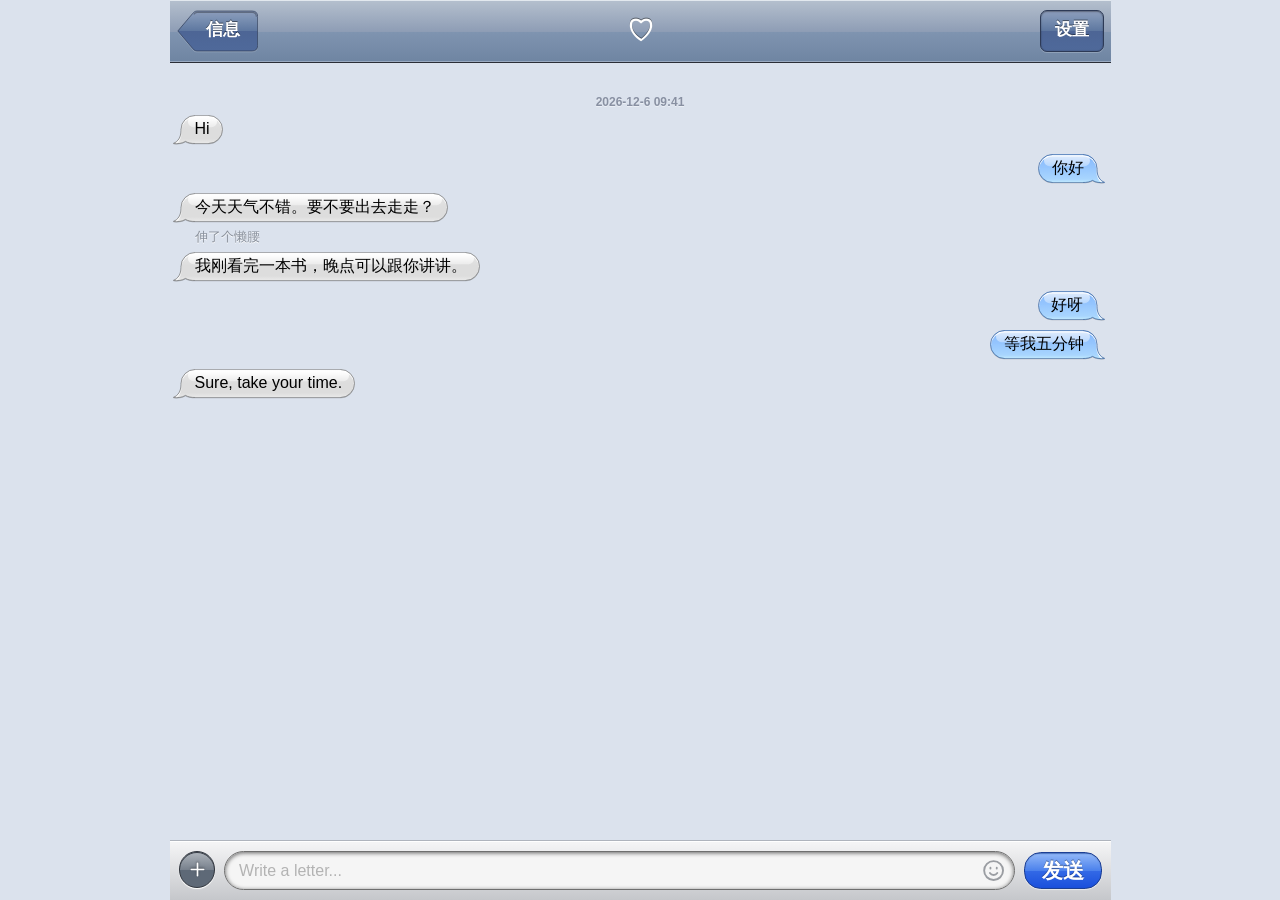
==== commit 92756fa1: "Add Contact: nickname and photo A Contact group in settings, laid out like the old iPhone contact ed" ====
--- a/index.html
+++ b/index.html
@@ -16,13 +16,13 @@
 
 <div class="wall" id="wall"></div>
 <div class="app" id="app" data-conn="online">
-  <!-- ▼ 皮 · 顶栏：移植时整段照抄 -->
+  <!-- ▼ 皮肤 · 顶栏：移植时整段照抄 -->
   <header class="topbar">
     <button class="backbtn" id="backBtn" aria-label="返回">
       <svg viewBox="0 0 24 24" fill="none" stroke="currentColor" stroke-width="2" stroke-linecap="round" stroke-linejoin="round"><path d="M4 6h16M4 12h16M4 18h16"/></svg>
     </button>
     <div class="peerpill">
-      <span class="name" id="peerName">Alex</span>
+      <span class="name" id="peerName">♡</span>
       <span class="status" id="status"></span>
     </div>
     <div class="header-actions" aria-label="更多操作">
@@ -31,9 +31,9 @@
       </button>
     </div>
   </header>
-  <!-- ▲ 皮 · 顶栏 结束 -->
+  <!-- ▲ 皮肤 · 顶栏 结束 -->
   <main class="scroll" id="scroll"></main>
-  <!-- ▼ 皮 · 输入条：移植时整段照抄 -->
+  <!-- ▼ 皮肤 · 输入条：移植时整段照抄 -->
   <footer class="composer">
     <div class="field">
       <button class="floatbtn clip-in-field" id="addBtn" aria-label="添加" title="添加">
@@ -48,10 +48,10 @@
       <svg viewBox="0 0 24 24" fill="none" stroke="currentColor" stroke-width="2.1" stroke-linecap="round" stroke-linejoin="round"><path d="M12 19V5"/><path d="M6.5 10.5L12 5l5.5 5.5"/></svg>
     </button>
   </footer>
-  <!-- ▲ 皮 · 输入条 结束 -->
+  <!-- ▲ 皮肤 · 输入条 结束 -->
 </div>
 
-<!-- ▼ 皮 · 选色页（Bubble Color › My Bubbles / His Bubbles）：移植时整段照抄，id 不要改 -->
+<!-- ▼ 皮肤 · 选色页（Bubble Color › My Bubbles / His Bubbles）：移植时整段照抄，id 不要改 -->
 <div class="profile-panel bubble-panel hidden" id="bubblePanel" role="dialog" aria-modal="true" aria-label="Bubble Color">
   <div class="profile-page">
     <div class="profile-topbar" id="bubbleTopbar" data-title="My Bubbles">
@@ -108,9 +108,9 @@
   </div>
 </div>
 
-<!-- ▲ 皮 · 选色页 结束 -->
+<!-- ▲ 皮肤 · 选色页 结束 -->
 
-<!-- ▼ 皮 · 设置页（Bubble Color、Wallpaper、聊天方式三组）：可以整块照抄，也可以只把里面的 <section> 搬进宿主自己的设置页（外面要有一层 id="profilePanel"） -->
+<!-- ▼ 皮肤 · 设置页（Contact、Bubble Color、Wallpaper、聊天方式四组）：可以整块照抄，也可以只把里面的 <section> 搬进宿主自己的设置页（外面要有一层 id="profilePanel"） -->
 <div class="profile-panel hidden" id="profilePanel" role="dialog" aria-modal="true" aria-labelledby="profileTitle">
   <div class="profile-page">
     <div class="profile-topbar">
@@ -120,6 +120,28 @@
       <h2 id="profileTitle" class="hidden">设置</h2>
     </div>
     <div class="profile-scroll">
+      <section class="settings-card contact-card" data-skin-only="ios4">
+        <div class="settings-label">Contact</div>
+        <div class="ct-card">
+          <label class="ct-photo" id="peerAvatarBox" for="peerAvatarFile" aria-label="Choose Photo"><span>add<br>photo</span></label>
+          <div class="bc-cells">
+            <label class="bc-row bc-edit">
+              <span class="bc-k">Nickname</span>
+              <input class="bc-input" id="peerNameInput" type="text" maxlength="24" autocomplete="off" autocapitalize="off" autocorrect="off" spellcheck="false" enterkeyhint="done" aria-label="Nickname">
+            </label>
+            <label class="bc-row wp-pick">
+              <span class="bc-k">Choose Photo</span>
+              <svg viewBox="0 0 24 24" fill="none" stroke="currentColor" stroke-width="1.8" stroke-linecap="round" stroke-linejoin="round"><path d="M9 6l6 6-6 6"/></svg>
+              <input type="file" accept="image/*" id="peerAvatarFile" class="wp-file" aria-label="Choose Photo">
+            </label>
+            <button class="bc-row" type="button" id="peerAvatarReset" hidden>
+              <span class="bc-k">Delete Photo</span>
+            </button>
+          </div>
+        </div>
+        <div class="push-hint">给 TA 起一个昵称、换一张头像。都只存在你这台设备的浏览器里，留空就用原来的。</div>
+      </section>
+
       <section class="settings-card bubble-color-card" data-skin-only="ios4">
         <div class="settings-label">Bubble Color</div>
         <div class="bc-cells">
@@ -156,7 +178,7 @@
   </div>
 </div>
 
-<!-- ▲ 皮 · 设置页 结束 -->
+<!-- ▲ 皮肤 · 设置页 结束 -->
 
 <script src="demo/chat.js"></script>
 <script src="skin/bubble-settings.js"></script>
--- a/skin/ios4.css
+++ b/skin/ios4.css
@@ -9,8 +9,8 @@
    .day.stamp = 时间条；.row.ai.act-note > .bubble.note = 括号动作小字；.wall = 聊天页最底下的背景层。 */
 
 /* ── 排版的地基 ──
-   皮单独拿去披在别的前端上时，一行消息靠左靠右、气泡不撑满整行、时间条居中，靠的是这几条。
-   值和本仓库 demo 骨头里的一样，所以两边都有也不冲突。放在最前面，后面的规则可以盖过它。 */
+   皮肤单独拿去装在别的前端上时，一行消息靠左靠右、气泡不撑满整行、时间条居中，靠的是这几条。
+   值和本仓库 demo 页面里的一样，所以两边都有也不冲突。放在最前面，后面的规则可以盖过它。 */
 :where(:root[data-skin^="ios4"]) :is(.row, .row *, .day){
   box-sizing: border-box;
 }
--- a/skin/ios4-bars.css
+++ b/skin/ios4-bars.css
@@ -2,14 +2,14 @@
    可选。要先加载 ios4.css（变量在那里）。认的结构见 AGENTS.md。 */
 
 /* ── 顶栏和输入条的地基 ──
-   皮单独拿去披在别的前端上时，顶栏里三样东西怎么摆、输入条里的输入框和按钮怎么排，靠的是这一段。
-   内容和本仓库 demo 骨头里的同名规则一样（:where() 让它的优先级也一样低），所以 demo 里两边都有也不冲突，后面的规则照样盖过它。 */
+   皮肤单独拿去装在别的前端上时，顶栏里三样东西怎么摆、输入条里的输入框和按钮怎么排，靠的是这一段。
+   内容和本仓库 demo 页面里的同名规则一样（:where() 让它的优先级也一样低），所以 demo 里两边都有也不冲突，后面的规则照样盖过它。 */
 :where(:root[data-skin^="ios4"]) :is(.topbar, .topbar *, .composer, .composer *){
   box-sizing: border-box;            /* 宿主没有全局的 border-box 时，输入框会变高、发送键会被挤出去 */
   -webkit-tap-highlight-color: transparent;
 }
 :where(:root[data-skin^="ios4"]){
-  --side-pad: 16px;            /* 宿主没定义这几个量时的备用值；宿主（或 demo 骨头）自己定义了就用它自己的 */
+  --side-pad: 16px;            /* 宿主没定义这几个量时的备用值；宿主（或 demo 页面）自己定义了就用它自己的 */
   --ref-width: 100vw;
   --keyboard-offset: 0px;
 }
--- a/skin/ios4-settings.css
+++ b/skin/ios4-settings.css
@@ -3,7 +3,7 @@
 
 /* ── 面板的地基 ──
    设置页和选色页都是一块盖满屏幕的面板（.profile-panel）：平时 .hidden，打开时去掉 .hidden 再加 .open 从右边滑进来。
-   宿主的骨头没给这些也能站住；值和本仓库 demo 骨头里的一样，两边都有也不冲突。 */
+   宿主没给这些也能站住；值和本仓库 demo 页面里的一样，两边都有也不冲突。 */
 :where(:root[data-skin^="ios4"]) :is(.profile-panel, .profile-panel *){
   box-sizing: border-box;
   -webkit-tap-highlight-color: transparent;
@@ -585,6 +585,86 @@
   font-size: 0;
 }
 
+/* ── 设置页里能直接打字的一行（Contact › Nickname）：左边粗体标签，右边靠右的蓝色输入 ── */
+:root[data-skin^="ios4"] :is(#profilePanel, #wallPanel) .bc-row.bc-edit{
+  cursor: text;
+}
+:root[data-skin^="ios4"] :is(#profilePanel, #wallPanel) .bc-row.bc-edit .bc-k{
+  flex: 0 0 auto;
+}
+:root[data-skin^="ios4"] :is(#profilePanel, #wallPanel) .bc-row.bc-edit:active{
+  background: transparent;
+}
+:root[data-skin^="ios4"] :is(#profilePanel, #wallPanel) .bc-row.bc-edit:active > .bc-k{
+  color: #000;
+}
+:root[data-skin^="ios4"] :is(#profilePanel, #wallPanel) .bc-input{
+  flex: 1 1 auto;
+  min-width: 0;
+  height: 100%;
+  margin: 0;
+  padding: 0 2px 0 0;
+  border: 0;
+  border-radius: 0;
+  outline: none;
+  background: transparent;
+  box-shadow: none;
+  -webkit-appearance: none;
+  appearance: none;
+  font: 400 17px/1.2 "Helvetica Neue", Helvetica, Arial, var(--font-cn), sans-serif;
+  text-align: right;
+  color: var(--set-blue);
+  caret-color: #3b6cd8;
+}
+:root[data-skin^="ios4"] :is(#profilePanel, #wallPanel) .bc-row.bc-edit:active > .bc-input{
+  color: var(--set-blue);
+}
+:root[data-skin^="ios4"] :is(#profilePanel, #wallPanel) .bc-input::placeholder{
+  color: #b3b3b3;
+  opacity: 1;
+}
+
+/* ── Contact：左边一格头像（点它选图），右边一摞格子（Nickname / Choose Photo / Delete Photo），照老 iPhone 通讯录编辑页的摆法 ── */
+:root[data-skin^="ios4"] #profilePanel .ct-card{
+  display: flex;
+  align-items: flex-start;
+  gap: 10px;
+}
+:root[data-skin^="ios4"] #profilePanel .ct-card > .bc-cells{
+  flex: 1 1 auto;
+  min-width: 0;
+}
+:root[data-skin^="ios4"] #profilePanel .ct-photo{
+  flex: 0 0 auto;
+  box-sizing: border-box;
+  display: flex;
+  align-items: center;
+  justify-content: center;
+  width: 64px;
+  height: 64px;
+  border: 1px solid var(--set-line);
+  border-top-color: #abadb4;
+  border-bottom-color: #b4b8bf;
+  border-radius: 5px;
+  background: #fff center / cover no-repeat;
+  box-shadow: 0 1px 0 rgba(255,255,255,.45), inset 0 1px 2px rgba(0,0,0,.12);
+  font: 700 12px/14px "Helvetica Neue", Helvetica, Arial, sans-serif;
+  text-align: center;
+  color: var(--set-blue);
+  cursor: pointer;
+  -webkit-tap-highlight-color: transparent;
+}
+:root[data-skin^="ios4"] #profilePanel .ct-photo:active{
+  filter: brightness(.85);
+}
+:root[data-skin^="ios4"] #profilePanel .ct-photo.has{
+  border-color: #7d8189;
+  box-shadow: 0 1px 2px rgba(0,0,0,.3);
+}
+:root[data-skin^="ios4"] #profilePanel .ct-photo.has > span{
+  display: none;
+}
+
 /* ── 壁纸：自带壁纸的小图格子 ── */
 :root[data-skin^="ios4"] #wallPanel .wp-grid{
   display: grid;
